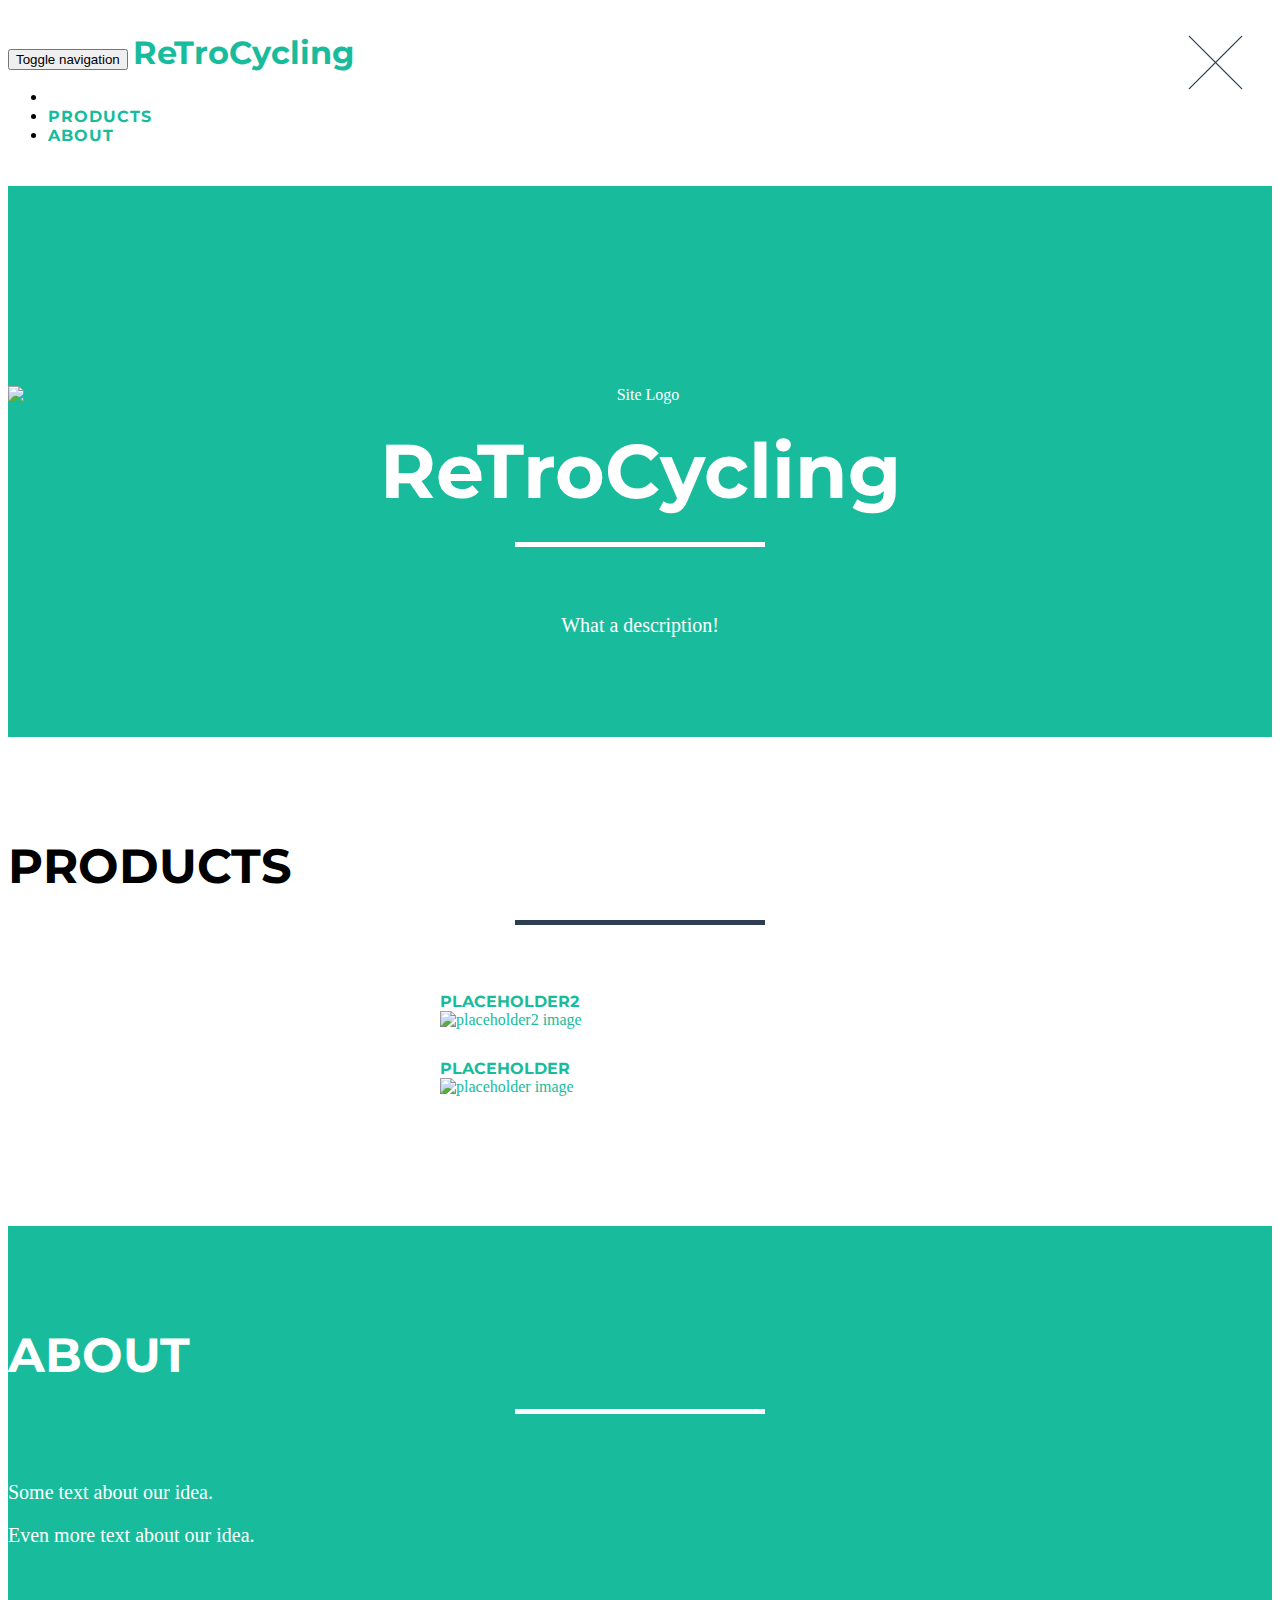
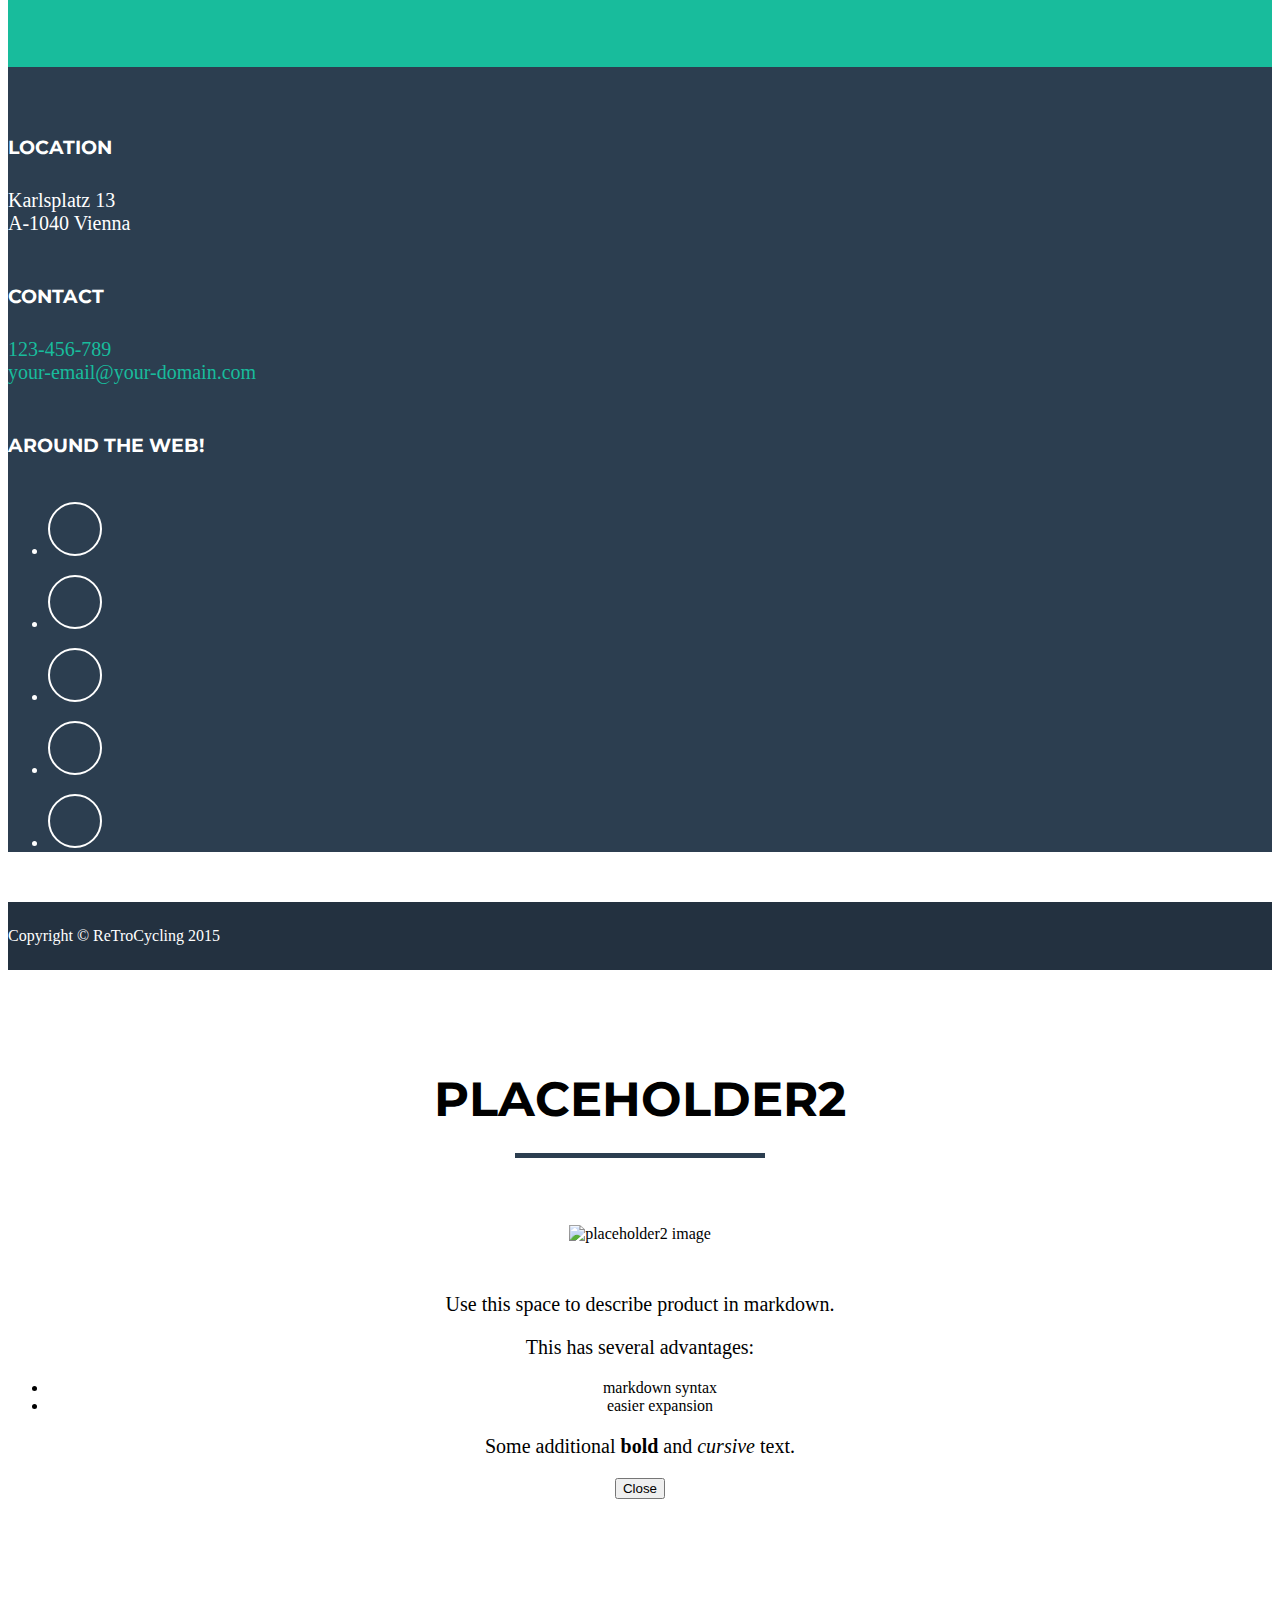
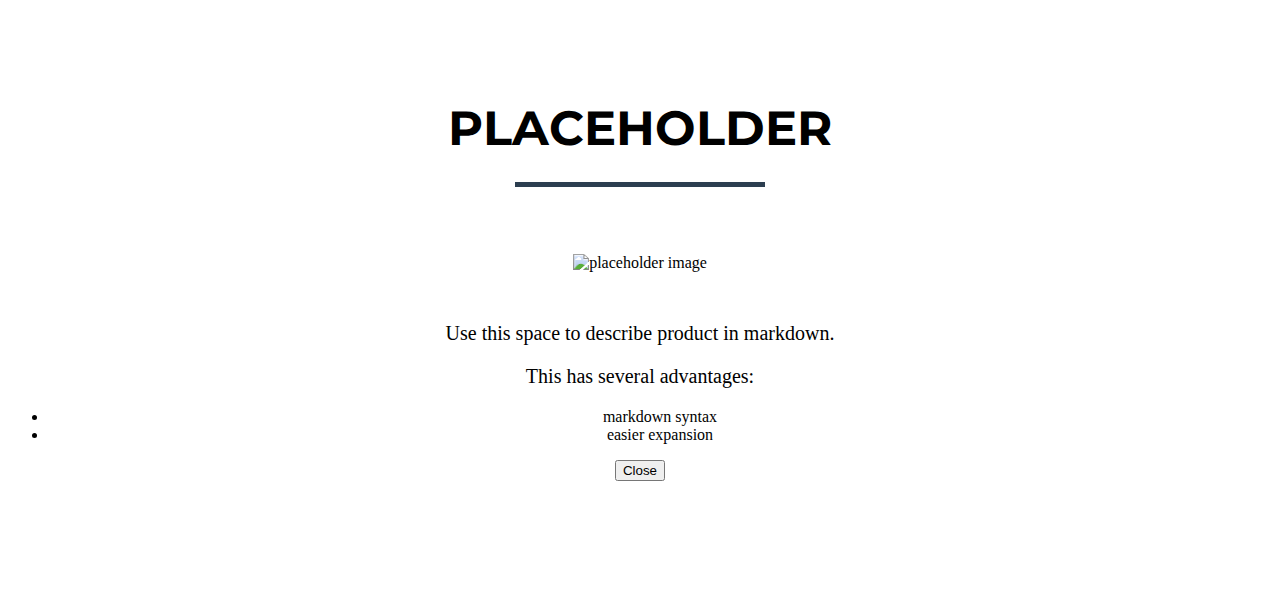
==== index.html @ ba1561d1 "Update gh-pages for b00e430" ====
<!DOCTYPE html>
<html lang="en">
  <!-- Based on startbootstrap freelancer theme -->
  <head>
    <meta charset="utf-8">
    <meta http-equiv="X-UA-Compatible" content="IE=edge">
    <meta name="viewport" content="width=device-width, initial-scale=1">
    <meta name="description" content="What a description!">
    <meta name="author" content="Lukas Winkler">

    <title>ReTroCycling</title>

    <!-- Bootstrap Core CSS - Uses Bootswatch Flatly Theme: http://bootswatch.com/flatly/ -->
    <link href="css/bootstrap.min.css" rel="stylesheet">

    <!-- Custom CSS -->
    <link href="css/retrocycling.css" rel="stylesheet">

    <!-- Custom Fonts -->
    <link href="font-awesome/css/font-awesome.min.css" rel="stylesheet" type="text/css">
    <link href="http://fonts.googleapis.com/css?family=Montserrat:400,700" rel="stylesheet" type="text/css">
    <link href="http://fonts.googleapis.com/css?family=Lato:400,700,400italic,700italic" rel="stylesheet" type="text/css">
    <!-- HTML5 Shim and Respond.js IE8 support of HTML5 elements and media queries -->
    <!-- WARNING: Respond.js doesn't work if you view the page via file:// -->
    <!--[if lt IE 9]>
        <script src="https://oss.maxcdn.com/libs/html5shiv/3.7.0/html5shiv.js"></script>
        <script src="https://oss.maxcdn.com/libs/respond.js/1.4.2/respond.min.js"></script>
    <![endif]-->
  </head>
  <body id="page-top" class="index">
    <!-- Navigation -->
    <nav class="navbar navbar-default navbar-fixed-top">
        <div class="container">
            <!-- Brand and toggle get grouped for better mobile display -->
            <div class="navbar-header page-scroll">
                <button type="button" class="navbar-toggle" data-toggle="collapse" data-target="#bs-example-navbar-collapse-1">
                    <span class="sr-only">Toggle navigation</span>
                    <span class="icon-bar"></span>
                    <span class="icon-bar"></span>
                    <span class="icon-bar"></span>
                </button>
                <a class="navbar-brand no-text-tf" href="#page-top">ReTroCycling</a>
            </div>

            <!-- Collect the nav links, forms, and other content for toggling -->
            <div class="collapse navbar-collapse" id="bs-example-navbar-collapse-1">
                <ul class="nav navbar-nav navbar-right">
                    <li class="hidden">
                        <a href="#page-top"></a>
                    </li>
                    <li class="page-scroll">
                        <a href="#products">Products</a>
                    </li>
                    <li class="page-scroll">
                        <a href="#about">About</a>
                    </li>
                    <!-- TODO Team section -->
                    <!--
                    <li class="page-scroll">
                        <a href="#contact">Contact</a>
                    </li>
                    -->
                </ul>
            </div>
            <!-- /.navbar-collapse -->
        </div>
        <!-- /.container-fluid -->
    </nav>

    <!-- Header -->
    <header>
        <div class="container">
            <div class="row">
                <div class="col-lg-12">
                    <img class="img-responsive" src="img/profile.png" alt="Site Logo">
                    <div class="intro-text">
                        <span class="name">ReTroCycling</span>
                        <hr class="star-light">
                        <span class="description">What a description!</span>
                    </div>
                </div>
            </div>
        </div>
    </header>

    <!-- Product Grid Section -->
    <section id="products">
        <div class="container">
            <div class="row">
                <div class="col-lg-12 text-center">
                    <h2>Products</h2>
                    <hr class="star-primary">
                </div>
            </div>
            <div class="row">
                
                <div class="col-sm-4 products-item">
                    <a href="#productModalplaceholder2" class="products-link" data-toggle="modal">
                        <div class="caption">
                            <div class="caption-content">
                                <i class="fa fa-search-plus fa-3x"></i>
                            </div>
                        </div>
                        <h4 class="text-center">placeholder2</h4>
                        <img src="img/products/cake.png" class="img-responsive" alt="placeholder2 image">
                    </a>
                </div>
                
                <div class="col-sm-4 products-item">
                    <a href="#productModalplaceholder" class="products-link" data-toggle="modal">
                        <div class="caption">
                            <div class="caption-content">
                                <i class="fa fa-search-plus fa-3x"></i>
                            </div>
                        </div>
                        <h4 class="text-center">placeholder</h4>
                        <img src="img/products/game.png" class="img-responsive" alt="placeholder image">
                    </a>
                </div>
                
            </div>
        </div>
    </section>

    <!-- About Section -->
    <section class="success" id="about">
        <div class="container">
            <div class="row">
                <div class="col-lg-12 text-center">
                    <h2>About</h2>
                    <hr class="star-light">
                </div>
            </div>
            <div class="row">
                <div class="col-lg-4 col-lg-offset-2">
                    <p>Some text about our idea.</p>
                </div>
                <div class="col-lg-4">
                    <p>Even more text about our idea.</p>
                </div>
            </div>
        </div>
    </section>

    <!-- TODO Team Section -->

    <!-- Footer -->
    <footer class="text-center">
        <div class="footer-above">
            <div class="container">
                <div class="row">
                    <div class="footer-col col-md-4">
                        <h3>Location</h3>
                        <p>Karlsplatz 13<br>A-1040 Vienna</p>
                    </div>
                    <div class="footer-col col-md-4">
                        <h3>Contact</h3>
                        <p>
                            <a href="tel:123456789"><i class="fa fa-fw fa-phone"></i>123-456-789</a><br>
                            <a href="mailto:your-email@your-domain.com"><i class="fa fa-fw fa-envelope"></i>your-email@your-domain.com</a>
                        </p>
                    </div>
                    <div class="footer-col col-md-4">
                        <h3>Around the Web!</h3>
                        <ul class="list-inline">
                            
                            <li>
                                    <a href="#" class="btn-social btn-outline"><i class="fa fa-fw fa-facebook"></i></a>
                            </li>
                            <li>
                                    <a href="#" class="btn-social btn-outline"><i class="fa fa-fw fa-google-plus"></i></a>
                            </li>
                            <li>
                                    <a href="#" class="btn-social btn-outline"><i class="fa fa-fw fa-twitter"></i></a>
                            </li>
                            <li>
                                    <a href="#" class="btn-social btn-outline"><i class="fa fa-fw fa-linkedin"></i></a>
                            </li>
                            <li>
                                    <a href="#" class="btn-social btn-outline"><i class="fa fa-fw fa-dribbble"></i></a>
                            </li>
                            
                        </ul>
                    </div>
                </div>
            </div>
        </div>
        <div class="footer-below">
            <div class="container">
                <div class="row">
                    <div class="col-lg-12">
                        Copyright &copy; ReTroCycling 2015
                    </div>
                </div>
            </div>
        </div>
    </footer>

    <!-- Scroll to Top Button (Only visible on small and extra-small screen sizes) -->
    <div class="scroll-top page-scroll visible-xs visible-sm">
        <a class="btn btn-primary" href="#page-top">
            <i class="fa fa-chevron-up"></i>
        </a>
    </div>

    <!-- Products Modals -->
    
    <div class="products-modal modal fade" id="productModalplaceholder2" tabindex="-1" role="dialog" aria-hidden="true">
        <div class="modal-content">
            <div class="close-modal" data-dismiss="modal">
                <div class="lr">
                    <div class="rl">
                    </div>
                </div>
            </div>
            <div class="container">
                <div class="row">
                    <div class="col-lg-8 col-lg-offset-2">
                        <div class="modal-body">
                            <h2>placeholder2</h2>
                            <hr class="star-primary">
                            <img src="img/products/cake.png" class="img-responsive img-centered" alt="placeholder2 image">
                            <p>Use this space to describe product in markdown.</p>

<p>This has several advantages:</p>

<ul>
<li>markdown syntax</li>
<li>easier expansion</li>
</ul>

<p>Some additional <strong>bold</strong> and <em>cursive</em> text.</p>

                            <button type="button" class="btn btn-default" data-dismiss="modal"><i class="fa fa-times"></i> Close</button>
                        </div>
                    </div>
                </div>
            </div>
        </div>
    </div>
    
    <div class="products-modal modal fade" id="productModalplaceholder" tabindex="-1" role="dialog" aria-hidden="true">
        <div class="modal-content">
            <div class="close-modal" data-dismiss="modal">
                <div class="lr">
                    <div class="rl">
                    </div>
                </div>
            </div>
            <div class="container">
                <div class="row">
                    <div class="col-lg-8 col-lg-offset-2">
                        <div class="modal-body">
                            <h2>placeholder</h2>
                            <hr class="star-primary">
                            <img src="img/products/game.png" class="img-responsive img-centered" alt="placeholder image">
                            <p>Use this space to describe product in markdown.</p>

<p>This has several advantages:</p>

<ul>
<li>markdown syntax</li>
<li>easier expansion</li>
</ul>

                            <button type="button" class="btn btn-default" data-dismiss="modal"><i class="fa fa-times"></i> Close</button>
                        </div>
                    </div>
                </div>
            </div>
        </div>
    </div>
    

    <!-- jQuery -->
    <script src="js/jquery.js"></script>

    <!-- Bootstrap Core JavaScript -->
    <script src="js/bootstrap.min.js"></script>

    <!-- Plugin JavaScript -->
    <script src="http://cdnjs.cloudflare.com/ajax/libs/jquery-easing/1.3/jquery.easing.min.js"></script>

    <!-- Custom Theme JavaScript -->
    <script src="js/retrocycling.js"></script>
  </body>
</html>
---- css/retrocycling.css ----
body {
    overflow-x: hidden;
}

p {
    font-size: 20px;
}

p.small {
    font-size: 16px;
}

a,
a:hover,
a:focus,
a:active,
a.active {
    outline: 0;
    color: #18bc9c;
    text-decoration: none;
}

h1,
h2,
h3,
h4,
h5,
h6 {
    text-transform: uppercase;
    font-family: Montserrat,"Helvetica Neue",Helvetica,Arial,sans-serif;
    font-weight: 700;
}

hr.star-light,
hr.star-primary {
    margin: 25px auto 30px;
    padding: 0;
    max-width: 250px;
    border: 0;
    border-top: solid 5px;
    text-align: center;
}

hr.star-light:after,
hr.star-primary:after {
    content: "\f005";
    display: inline-block;
    position: relative;
    top: -.8em;
    padding: 0 .25em;
    font-family: FontAwesome;
    font-size: 2em;
}

hr.star-light {
    border-color: #fff;
}

hr.star-light:after {
    color: #fff;
    background-color: #18bc9c;
}

hr.star-primary {
    border-color: #2c3e50;
}

hr.star-primary:after {
    color: #2c3e50;
    background-color: #fff;
}

.img-centered {
    margin: 0 auto;
}

header {
    text-align: center;
    color: #fff;
    background: #18bc9c;
}

header .container {
    padding-top: 100px;
    padding-bottom: 50px;
}

header img {
    display: block;
    margin: 0 auto 20px;
}

header .intro-text .name {
    display: block;
    font-family: Montserrat,"Helvetica Neue",Helvetica,Arial,sans-serif;
    font-size: 2em;
    font-weight: 700;
}

header .intro-text .description {
    font-size: 1.25em;
    font-weight: 300;
}

@media(min-width:768px) {
    header .container {
        padding-top: 200px;
        padding-bottom: 100px;
    }

    header .intro-text .name {
        font-size: 4.75em;
    }

    header .intro-text .skills {
        font-size: 1.75em;
    }
}

@media(min-width:768px) {
    .navbar-fixed-top {
        padding: 25px 0;
        -webkit-transition: padding .3s;
        -moz-transition: padding .3s;
        transition: padding .3s;
    }

    .navbar-fixed-top .navbar-brand {
        font-size: 2em;
        -webkit-transition: all .3s;
        -moz-transition: all .3s;
        transition: all .3s;
    }

    .navbar-fixed-top.navbar-shrink {
        padding: 10px 0;
    }

    .navbar-fixed-top.navbar-shrink .navbar-brand {
        font-size: 1.5em;
    }
}

.navbar {
    text-transform: uppercase;
    font-family: Montserrat,"Helvetica Neue",Helvetica,Arial,sans-serif;
    font-weight: 700;
}

.navbar a:focus {
    outline: 0;
}

.navbar .navbar-nav {
    letter-spacing: 1px;
}

.navbar .navbar-nav li a:focus {
    outline: 0;
}

.navbar-default,
.navbar-inverse {
    border: 0;
}

section {
    padding: 100px 0;
}

section h2 {
    margin: 0;
    font-size: 3em;
}

section.success {
    color: #fff;
    background: #18bc9c;
}

section.success a,
section.success a:hover,
section.success a:focus,
section.success a:active,
section.success a.active {
    outline: 0;
    color: #2c3e50;
}

@media(max-width:767px) {
    section {
        padding: 75px 0;
    }

    section.first {
        padding-top: 75px;
    }
}

#products .products-item {
    right: 0;
    margin: 0 0 15px;
}

#products .products-item .products-link {
    display: block;
    position: relative;
    margin: 0 auto;
    max-width: 400px;
}

#products .products-item .products-link .caption {
    position: absolute;
    width: 100%;
    height: 100%;
    opacity: 0;
    -webkit-transition: all ease .5s;
    -moz-transition: all ease .5s;
    transition: all ease .5s;
}

#products .products-item .products-link .caption:hover {
    opacity: 1;
}

#products .products-item .products-link .caption .caption-content {
    position: absolute;
    bottom: 2px;
    right: 2px;
    text-align: center;
    font-size: 15px;
    color: black;
}

#products .products-item .products-link .caption .caption-content i {
    margin-top: -12px;
}

#products .products-item .products-link h3,
#products .products-item .products-link h4 {
    margin: 0;
}

#products * {
    z-index: 2;
}

@media(min-width:767px) {
    #products .products-item {
        margin: 0 0 30px;
    }
}

.btn-outline {
    margin-top: 15px;
    border: solid 2px #fff;
    font-size: 20px;
    color: #fff;
    background: 0 0;
    transition: all .3s ease-in-out;
}

.btn-outline:hover,
.btn-outline:focus,
.btn-outline:active,
.btn-outline.active {
    border: solid 2px #fff;
    color: #18bc9c;
    background: #fff;
}

.floating-label-form-group {
    position: relative;
    margin-bottom: 0;
    padding-bottom: .5em;
    border-bottom: 1px solid #eee;
}

.floating-label-form-group input,
.floating-label-form-group textarea {
    z-index: 1;
    position: relative;
    padding-right: 0;
    padding-left: 0;
    border: 0;
    border-radius: 0;
    font-size: 1.5em;
    background: 0 0;
    box-shadow: none!important;
    resize: none;
}

.floating-label-form-group label {
    display: block;
    z-index: 0;
    position: relative;
    top: 2em;
    margin: 0;
    font-size: .85em;
    line-height: 1.764705882em;
    vertical-align: middle;
    vertical-align: baseline;
    opacity: 0;
    -webkit-transition: top .3s ease,opacity .3s ease;
    -moz-transition: top .3s ease,opacity .3s ease;
    -ms-transition: top .3s ease,opacity .3s ease;
    transition: top .3s ease,opacity .3s ease;
}

.floating-label-form-group::not(:first-child) {
    padding-left: 14px;
    border-left: 1px solid #eee;
}

.floating-label-form-group-with-value label {
    top: 0;
    opacity: 1;
}

.floating-label-form-group-with-focus label {
    color: #18bc9c;
}

form .row:first-child .floating-label-form-group {
    border-top: 1px solid #eee;
}

footer {
    color: #fff;
}

footer h3 {
    margin-bottom: 30px;
}

footer .footer-above {
    padding-top: 50px;
    background-color: #2c3e50;
}

footer .footer-col {
    margin-bottom: 50px;
}

footer .footer-below {
    padding: 25px 0;
    background-color: #233140;
}

.btn-social {
    display: inline-block;
    width: 50px;
    height: 50px;
    border: 2px solid #fff;
    border-radius: 100%;
    text-align: center;
    font-size: 20px;
    line-height: 45px;
}

.btn:focus,
.btn:active,
.btn.active {
    outline: 0;
}

.scroll-top {
    z-index: 1049;
    position: fixed;
    right: 2%;
    bottom: 2%;
    width: 50px;
    height: 50px;
}

.scroll-top .btn {
    width: 50px;
    height: 50px;
    border-radius: 100%;
    font-size: 20px;
    line-height: 28px;
}

.scroll-top .btn:focus {
    outline: 0;
}

.products-modal .modal-content {
    padding: 100px 0;
    min-height: 100%;
    border: 0;
    border-radius: 0;
    text-align: center;
    background-clip: border-box;
    -webkit-box-shadow: none;
    box-shadow: none;
}

.products-modal .modal-content h2 {
    margin: 0;
    font-size: 3em;
}

.products-modal .modal-content img {
    margin-bottom: 30px;
}

.products-modal .modal-content .item-details {
    margin: 30px 0;
}

.products-modal .close-modal {
    position: absolute;
    top: 25px;
    right: 25px;
    width: 75px;
    height: 75px;
    background-color: transparent;
    cursor: pointer;
}

.products-modal .close-modal:hover {
    opacity: .3;
}

.products-modal .close-modal .lr {
    z-index: 1051;
    width: 1px;
    height: 75px;
    margin-left: 35px;
    background-color: #2c3e50;
    -webkit-transform: rotate(45deg);
    -ms-transform: rotate(45deg);
    transform: rotate(45deg);
}

.products-modal .close-modal .lr .rl {
    z-index: 1052;
    width: 1px;
    height: 75px;
    background-color: #2c3e50;
    -webkit-transform: rotate(90deg);
    -ms-transform: rotate(90deg);
    transform: rotate(90deg);
}

.products-modal .modal-backdrop {
    display: none;
    opacity: 0;
}

.no-text-tf {
    text-transform: none;
}
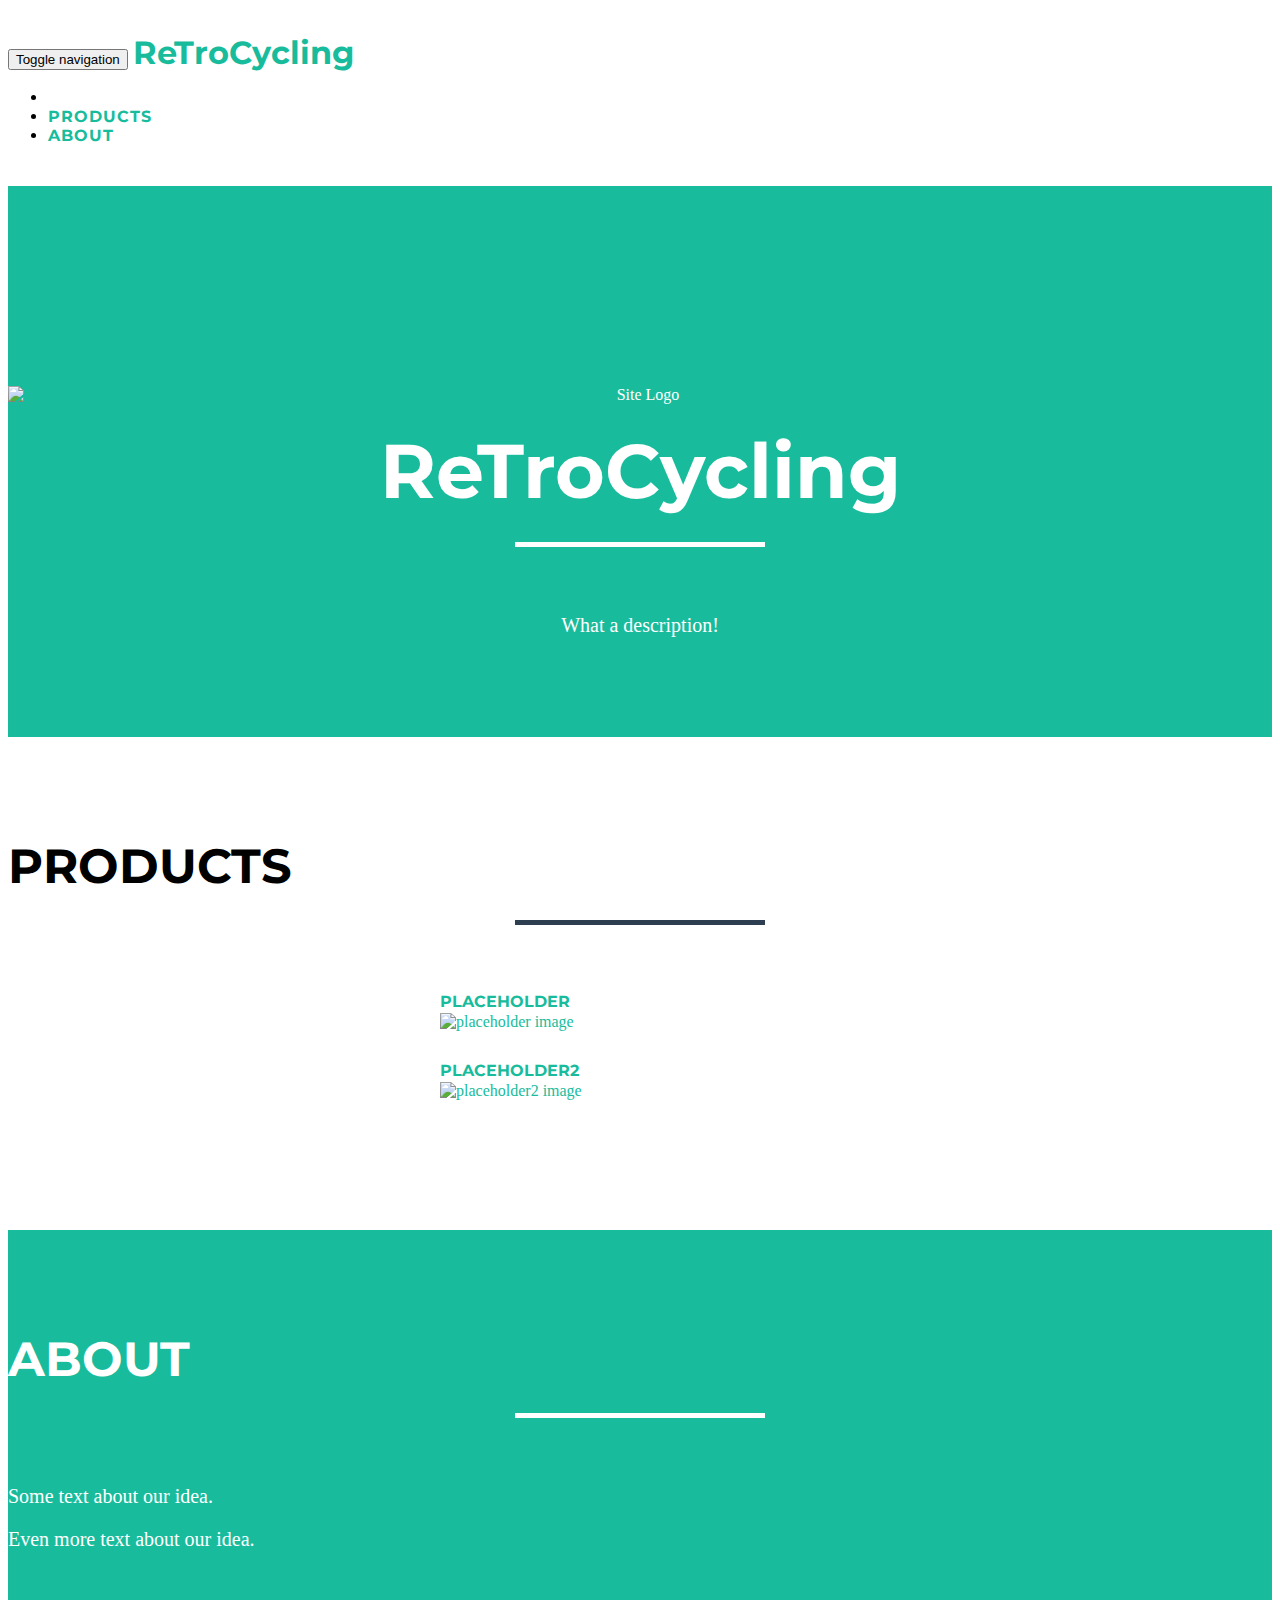
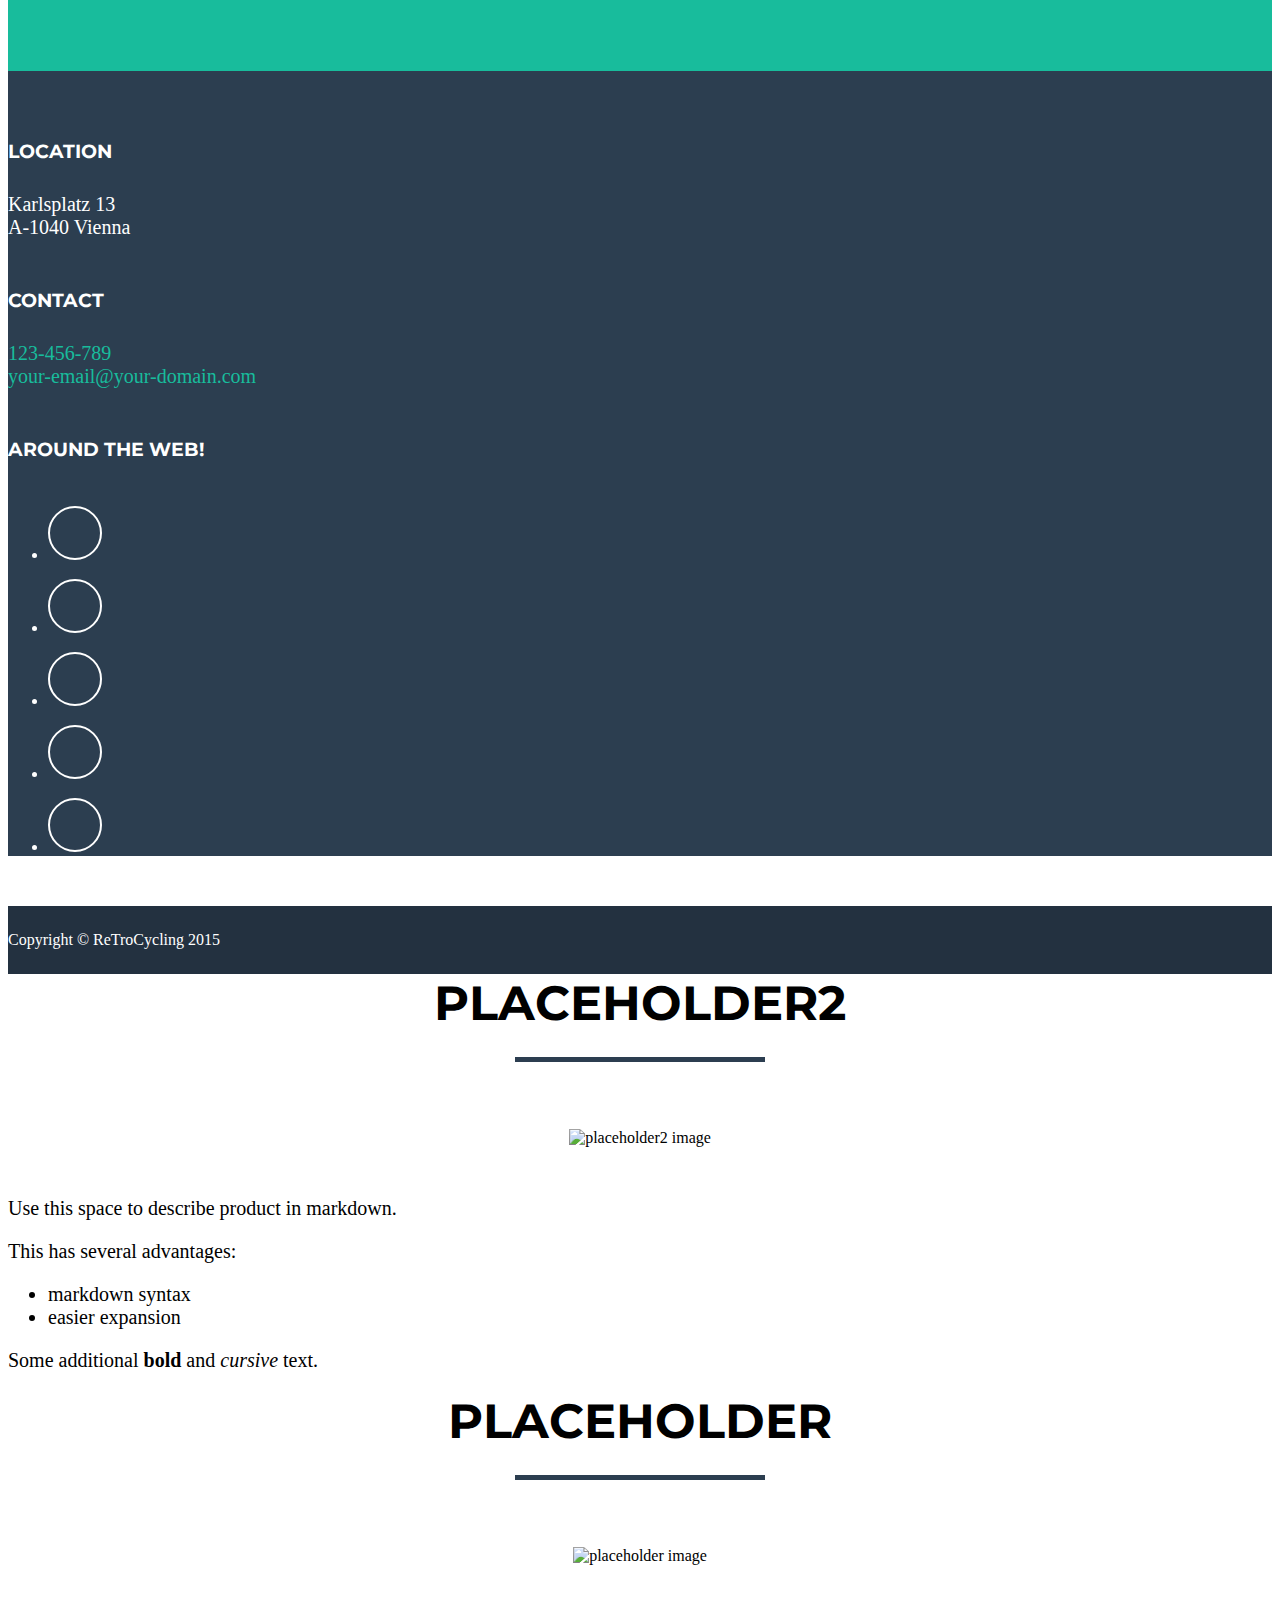
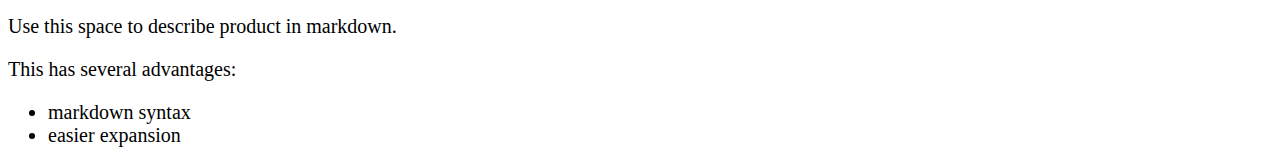
==== commit 887d87fa: "Update gh-pages for 62cbbbd-dirty" ====
--- a/index.html
+++ b/index.html
@@ -95,6 +95,18 @@
             <div class="row">
                 
                 <div class="col-sm-4 products-item">
+                    <a href="#productModalplaceholder" class="products-link" data-toggle="modal">
+                        <div class="caption">
+                            <div class="caption-content">
+                                <i class="fa fa-search-plus fa-3x"></i>
+                            </div>
+                        </div>
+                        <h4 class="text-center">placeholder</h4>
+                        <img src="img/products/game.png" class="img-responsive" alt="placeholder image">
+                    </a>
+                </div>
+                
+                <div class="col-sm-4 products-item">
                     <a href="#productModalplaceholder2" class="products-link" data-toggle="modal">
                         <div class="caption">
                             <div class="caption-content">
@@ -103,18 +115,6 @@
                         </div>
                         <h4 class="text-center">placeholder2</h4>
                         <img src="img/products/cake.png" class="img-responsive" alt="placeholder2 image">
-                    </a>
-                </div>
-                
-                <div class="col-sm-4 products-item">
-                    <a href="#productModalplaceholder" class="products-link" data-toggle="modal">
-                        <div class="caption">
-                            <div class="caption-content">
-                                <i class="fa fa-search-plus fa-3x"></i>
-                            </div>
-                        </div>
-                        <h4 class="text-center">placeholder</h4>
-                        <img src="img/products/game.png" class="img-responsive" alt="placeholder image">
                     </a>
                 </div>
                 
@@ -206,13 +206,7 @@
     <!-- Products Modals -->
     
     <div class="products-modal modal fade" id="productModalplaceholder2" tabindex="-1" role="dialog" aria-hidden="true">
-        <div class="modal-content">
-            <div class="close-modal" data-dismiss="modal">
-                <div class="lr">
-                    <div class="rl">
-                    </div>
-                </div>
-            </div>
+        <div data-dismiss="modal" class="modal-content">
             <div class="container">
                 <div class="row">
                     <div class="col-lg-8 col-lg-offset-2">
@@ -220,7 +214,8 @@
                             <h2>placeholder2</h2>
                             <hr class="star-primary">
                             <img src="img/products/cake.png" class="img-responsive img-centered" alt="placeholder2 image">
-                            <p>Use this space to describe product in markdown.</p>
+                            <div class="product-modal-description">
+                                <p>Use this space to describe product in markdown.</p>
 
 <p>This has several advantages:</p>
 
@@ -231,7 +226,7 @@
 
 <p>Some additional <strong>bold</strong> and <em>cursive</em> text.</p>
 
-                            <button type="button" class="btn btn-default" data-dismiss="modal"><i class="fa fa-times"></i> Close</button>
+                            </div>
                         </div>
                     </div>
                 </div>
@@ -240,13 +235,7 @@
     </div>
     
     <div class="products-modal modal fade" id="productModalplaceholder" tabindex="-1" role="dialog" aria-hidden="true">
-        <div class="modal-content">
-            <div class="close-modal" data-dismiss="modal">
-                <div class="lr">
-                    <div class="rl">
-                    </div>
-                </div>
-            </div>
+        <div data-dismiss="modal" class="modal-content">
             <div class="container">
                 <div class="row">
                     <div class="col-lg-8 col-lg-offset-2">
@@ -254,7 +243,8 @@
                             <h2>placeholder</h2>
                             <hr class="star-primary">
                             <img src="img/products/game.png" class="img-responsive img-centered" alt="placeholder image">
-                            <p>Use this space to describe product in markdown.</p>
+                            <div class="product-modal-description">
+                                <p>Use this space to describe product in markdown.</p>
 
 <p>This has several advantages:</p>
 
@@ -263,7 +253,7 @@
 <li>easier expansion</li>
 </ul>
 
-                            <button type="button" class="btn btn-default" data-dismiss="modal"><i class="fa fa-times"></i> Close</button>
+                            </div>
                         </div>
                     </div>
                 </div>
--- a/css/retrocycling.css
+++ b/css/retrocycling.css
@@ -214,6 +214,7 @@
     width: 100%;
     height: 100%;
     opacity: 0;
+    background: rgba(255, 255, 255, 0.4);
     -webkit-transition: all ease .5s;
     -moz-transition: all ease .5s;
     transition: all ease .5s;
@@ -238,7 +239,8 @@
 
 #products .products-item .products-link h3,
 #products .products-item .products-link h4 {
-    margin: 0;
+    margin-top: 0px;
+    margin-bottom: 2px;
 }
 
 #products * {
@@ -386,8 +388,9 @@
 }
 
 .products-modal .modal-content {
-    padding: 100px 0;
     min-height: 100%;
+    height: 100%;
+    min-width: 100%;
     border: 0;
     border-radius: 0;
     text-align: center;
@@ -405,43 +408,13 @@
     margin-bottom: 30px;
 }
 
+.products-modal .modal-content .product-modal-description {
+    font-size: 20px;
+    text-align: left;
+}
+
 .products-modal .modal-content .item-details {
     margin: 30px 0;
-}
-
-.products-modal .close-modal {
-    position: absolute;
-    top: 25px;
-    right: 25px;
-    width: 75px;
-    height: 75px;
-    background-color: transparent;
-    cursor: pointer;
-}
-
-.products-modal .close-modal:hover {
-    opacity: .3;
-}
-
-.products-modal .close-modal .lr {
-    z-index: 1051;
-    width: 1px;
-    height: 75px;
-    margin-left: 35px;
-    background-color: #2c3e50;
-    -webkit-transform: rotate(45deg);
-    -ms-transform: rotate(45deg);
-    transform: rotate(45deg);
-}
-
-.products-modal .close-modal .lr .rl {
-    z-index: 1052;
-    width: 1px;
-    height: 75px;
-    background-color: #2c3e50;
-    -webkit-transform: rotate(90deg);
-    -ms-transform: rotate(90deg);
-    transform: rotate(90deg);
 }
 
 .products-modal .modal-backdrop {
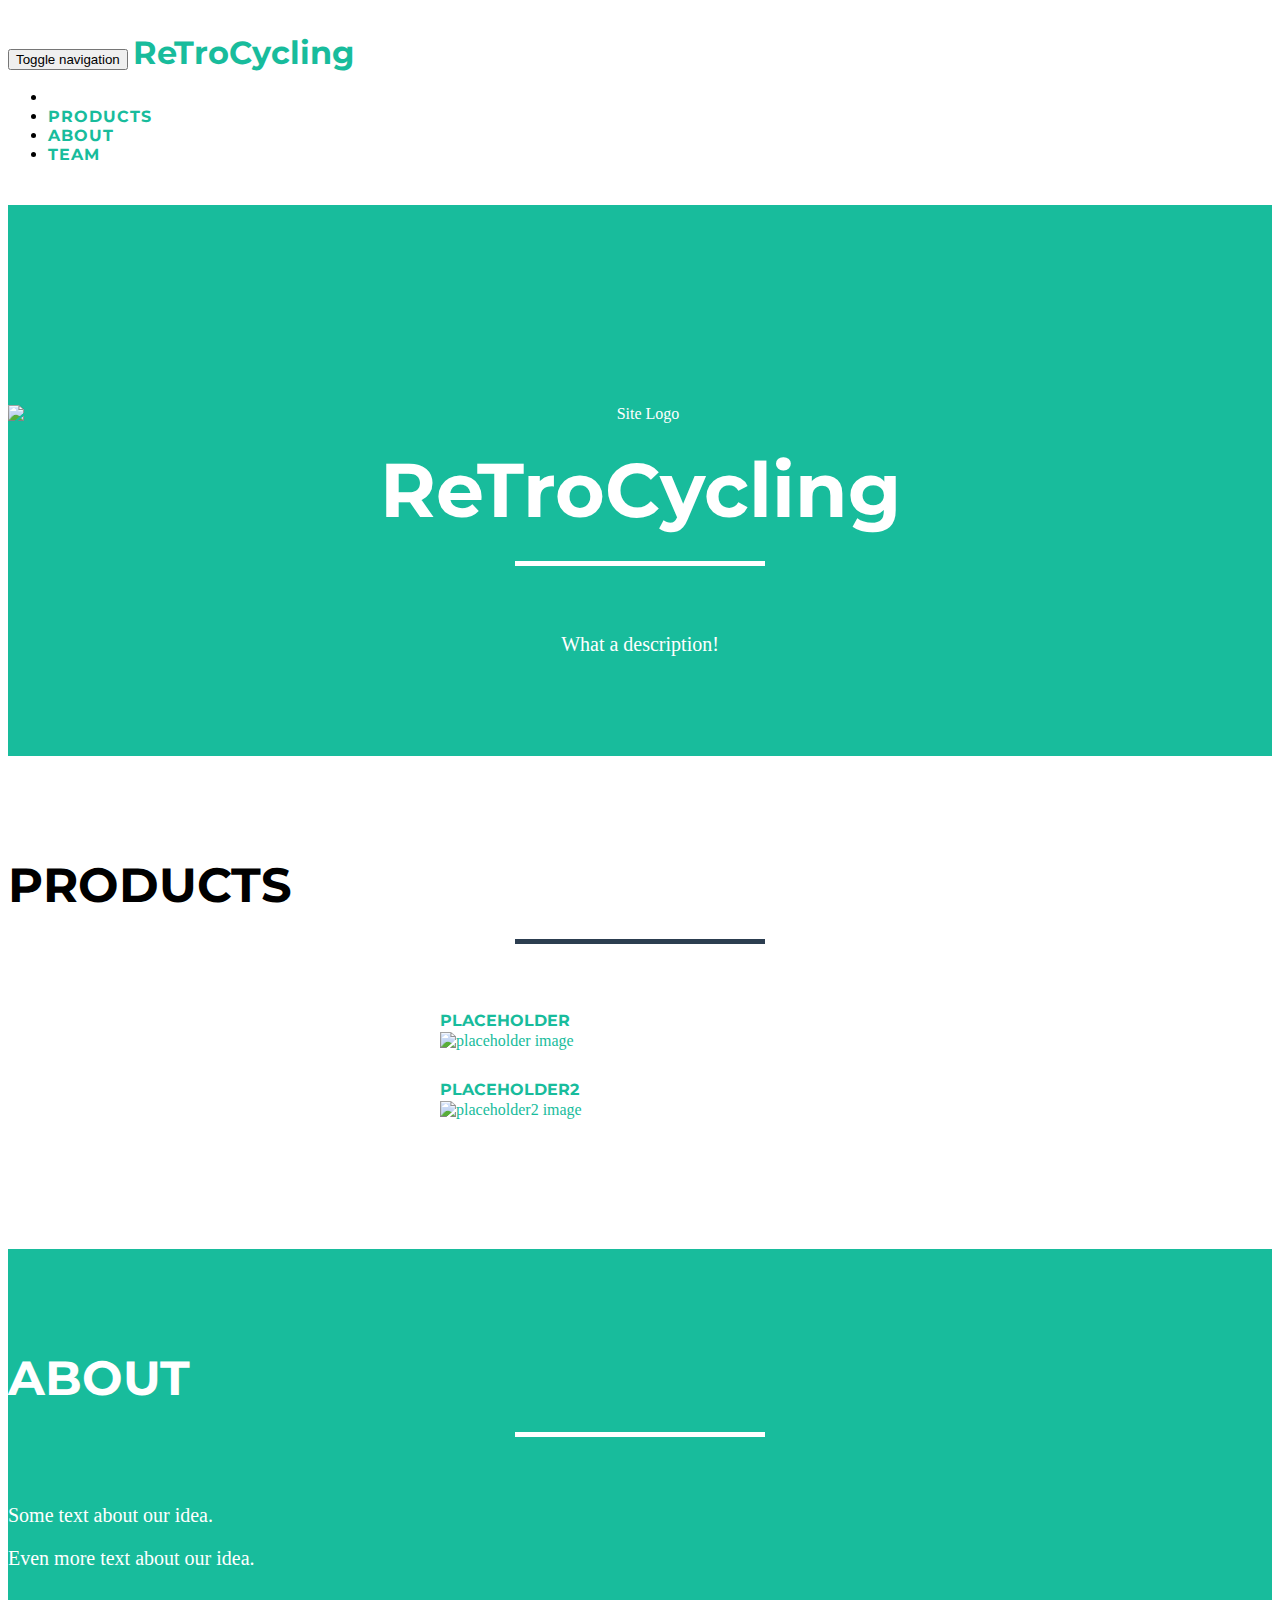
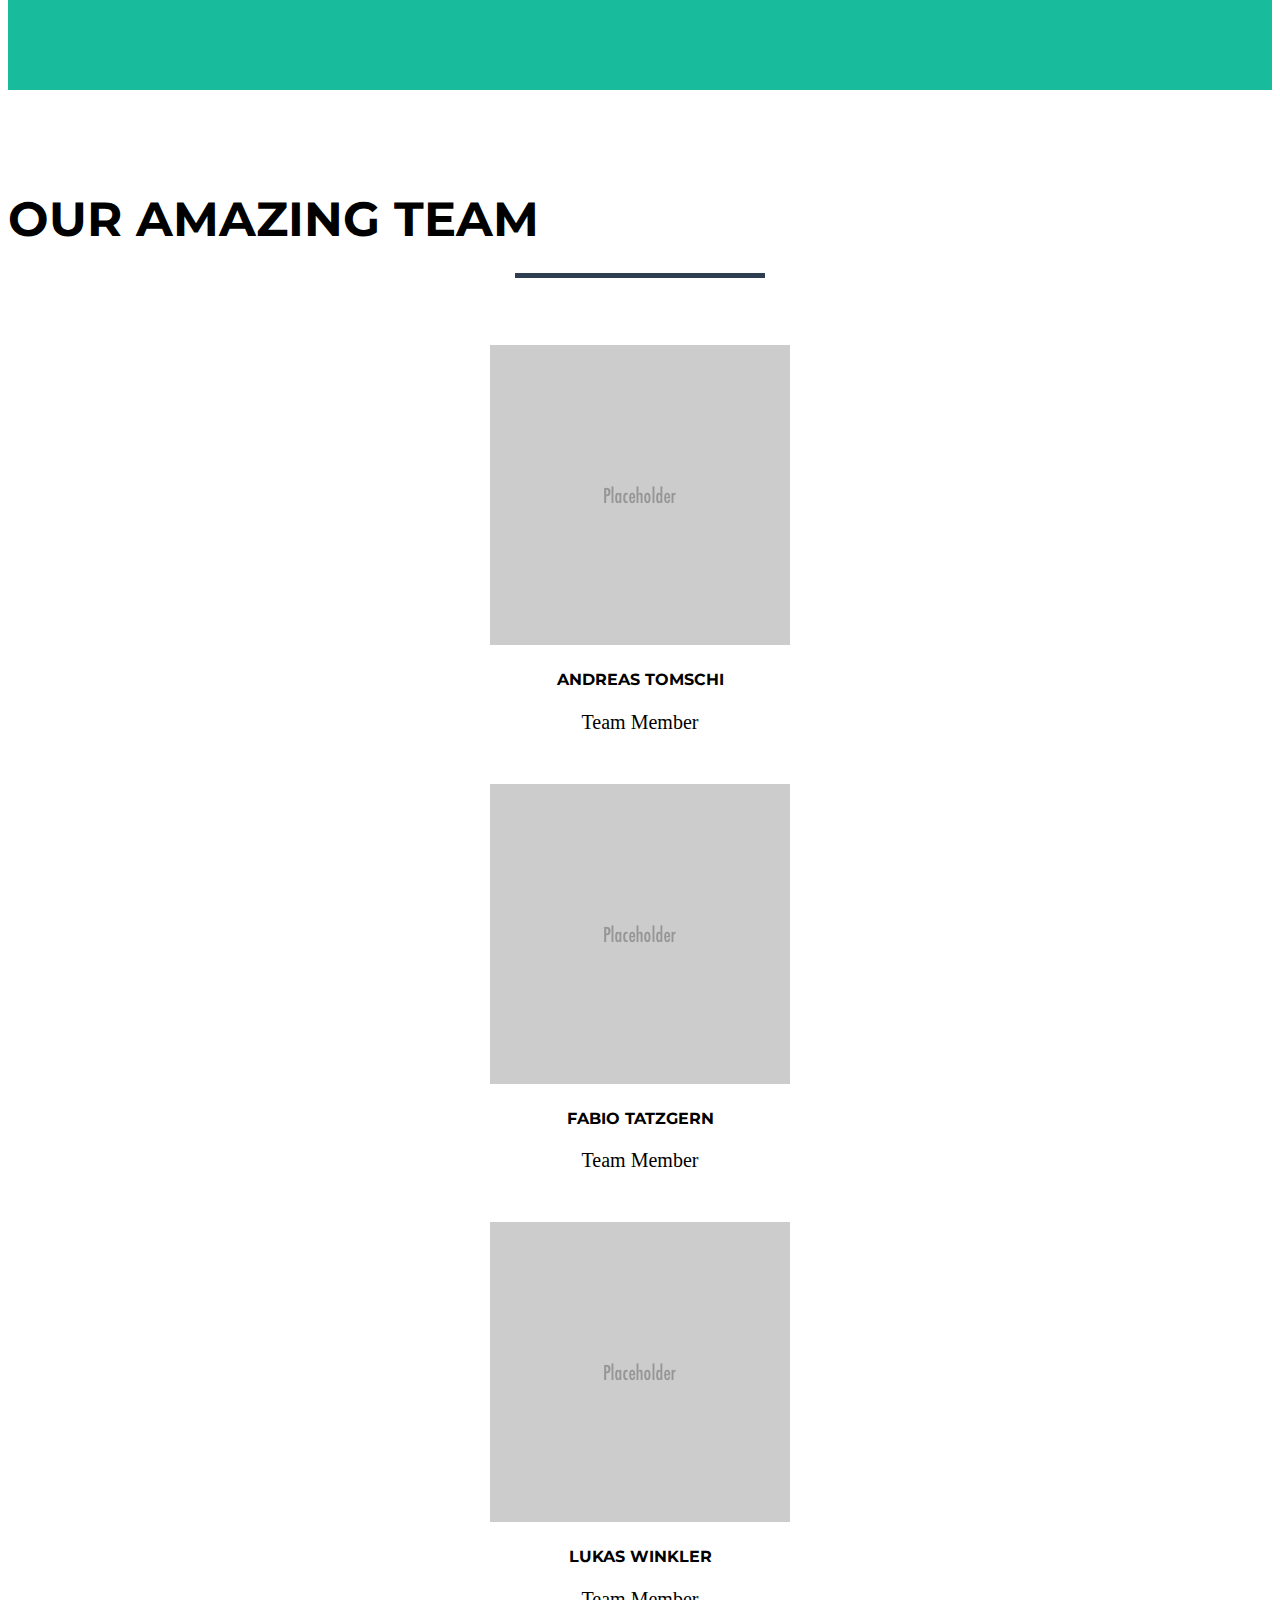
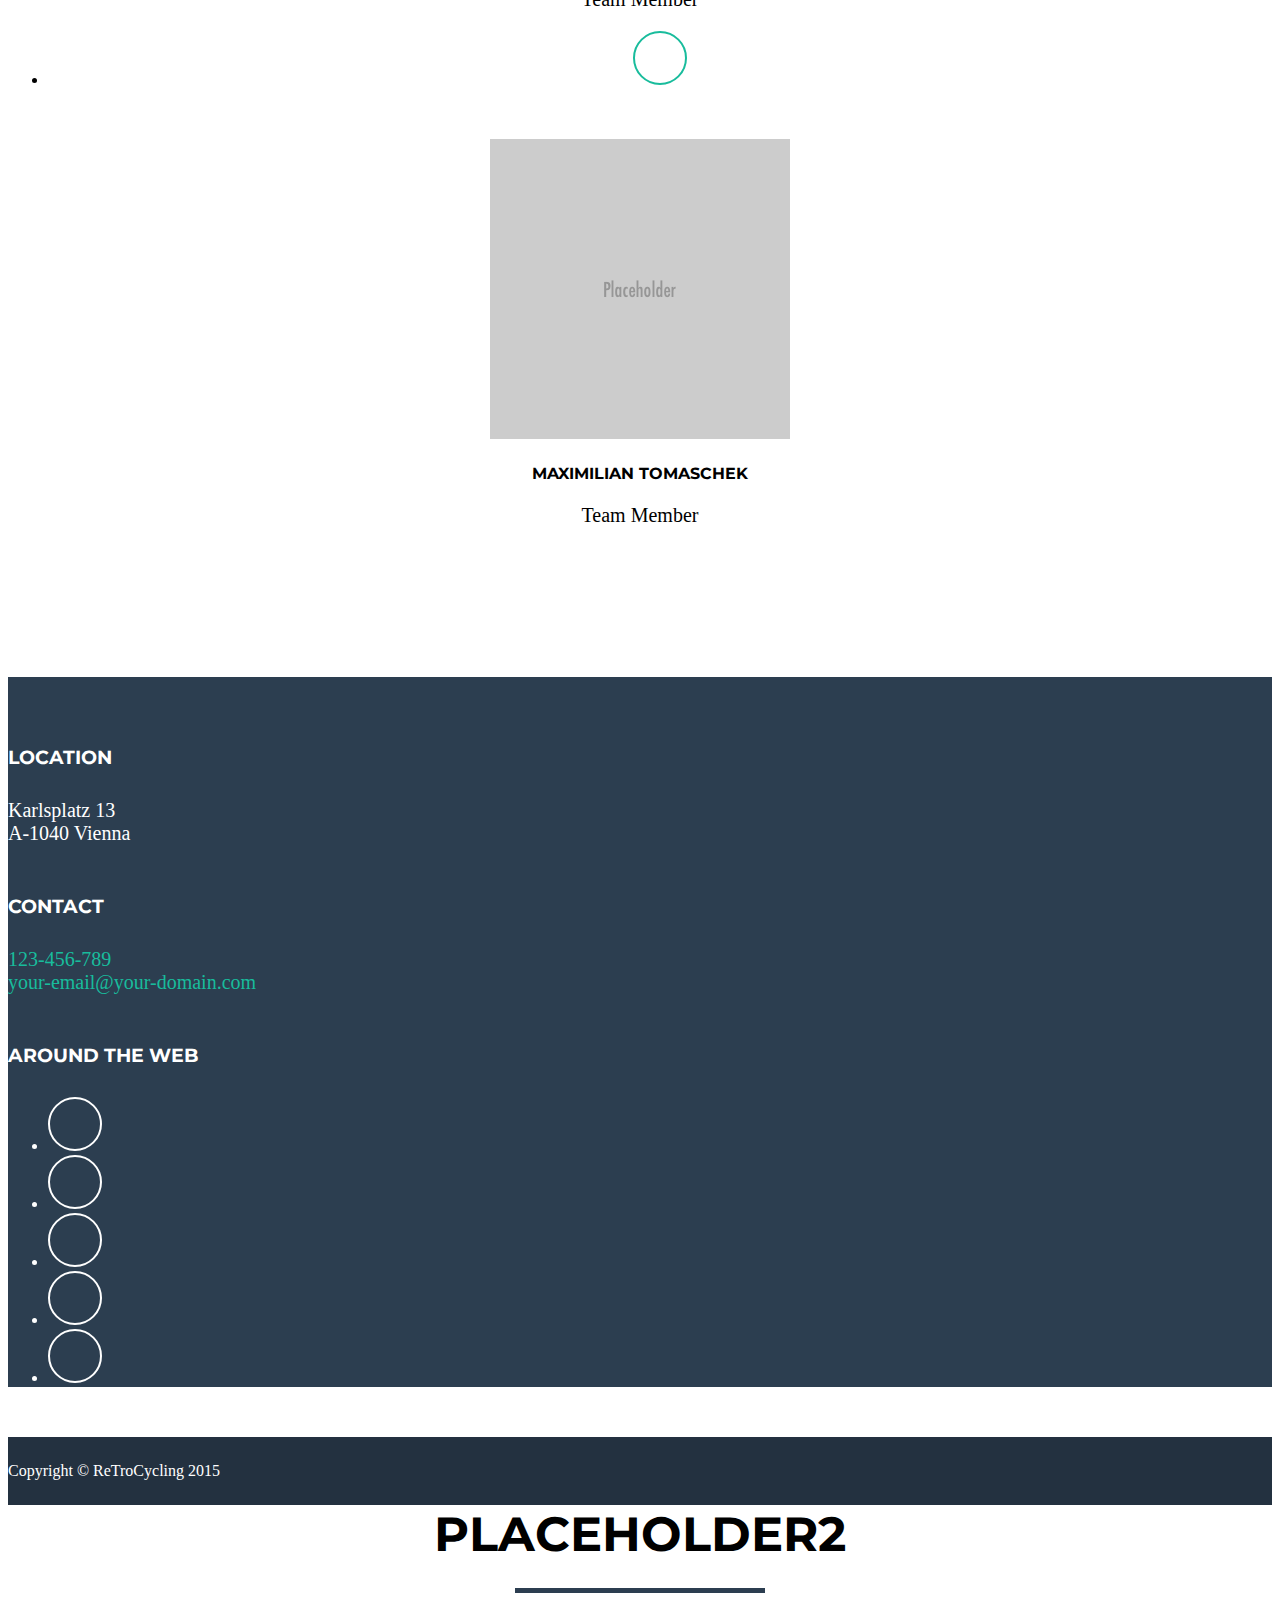
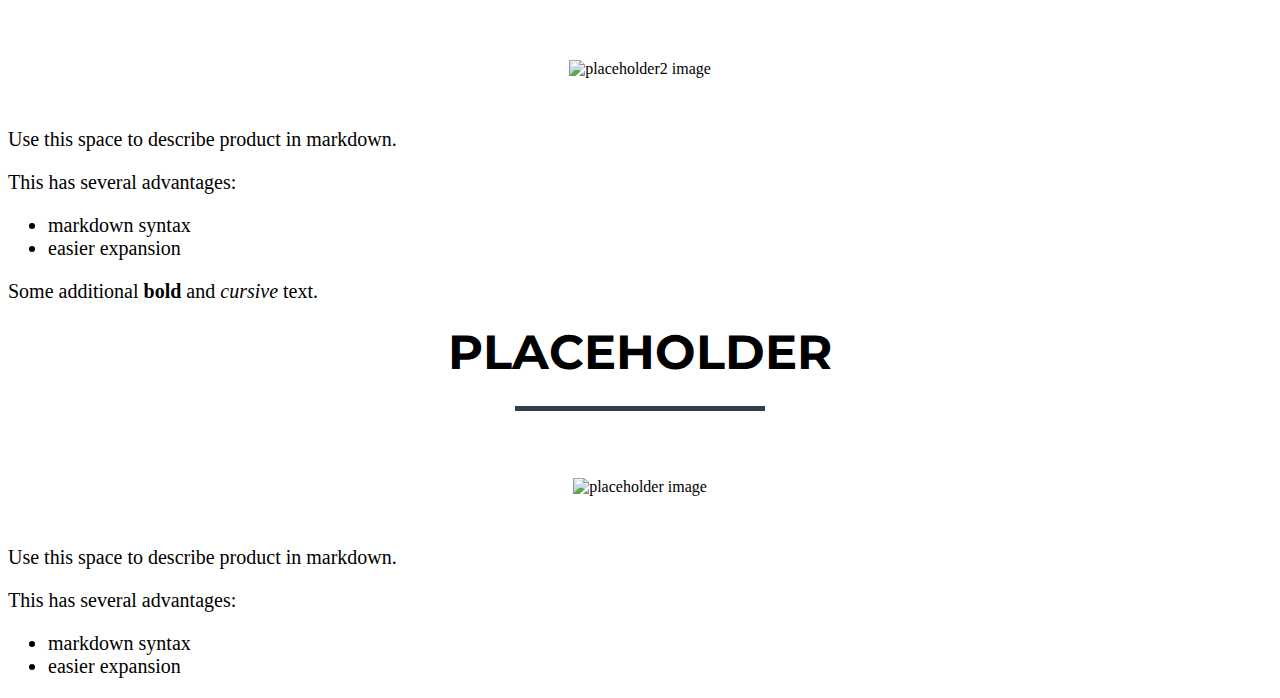
==== commit e1c777f9: "Update gh-pages for 9f8d4ea" ====
--- a/index.html
+++ b/index.html
@@ -54,7 +54,9 @@
                     <li class="page-scroll">
                         <a href="#about">About</a>
                     </li>
-                    <!-- TODO Team section -->
+                    <li class="page-scroll">
+                        <a href="#team">Team</a>
+                    </li>
                     <!--
                     <li class="page-scroll">
                         <a href="#contact">Contact</a>
@@ -142,7 +144,63 @@
         </div>
     </section>
 
-    <!-- TODO Team Section -->
+    <section id="team">
+        <div class="container">
+            <div class="row">
+                <div class="col-lg-12 text-center">
+                    <h2>Our amazing Team</h2>
+                    <hr class="star-primary">
+                </div>
+            </div>
+            <div class="row">
+                
+                <div class="col-sm-4">
+                    <div class="team-member">
+                        <img src="img/team/placeholder.png" class="img-responsive img-circle center-block" alt="Andreas Tomschi picture">
+                        <h4>Andreas Tomschi</H4>
+                        <p class="text-muted">Team Member</p>
+                        
+                    </div>
+                </div>
+                
+                <div class="col-sm-4">
+                    <div class="team-member">
+                        <img src="img/team/placeholder.png" class="img-responsive img-circle center-block" alt="Fabio Tatzgern picture">
+                        <h4>Fabio Tatzgern</H4>
+                        <p class="text-muted">Team Member</p>
+                        
+                    </div>
+                </div>
+                
+                <div class="col-sm-4">
+                    <div class="team-member">
+                        <img src="img/team/placeholder.png" class="img-responsive img-circle center-block" alt="Lukas Winkler picture">
+                        <h4>Lukas Winkler</H4>
+                        <p class="text-muted">Team Member</p>
+                        
+                        <ul class="list-inline social-buttons">
+                            
+                            <li>
+                                <a href="https://twitter.com/derwinlu" class="btn-social btn-outline"><i class="fa fa-fw fa-twitter"></i></a>
+                            </li>
+                            
+                       </ul>
+                       
+                    </div>
+                </div>
+                
+                <div class="col-sm-4">
+                    <div class="team-member">
+                        <img src="img/team/placeholder.png" class="img-responsive img-circle center-block" alt="Maximilian Tomaschek picture">
+                        <h4>Maximilian Tomaschek</H4>
+                        <p class="text-muted">Team Member</p>
+                        
+                    </div>
+                </div>
+                
+            </div>
+        </div>
+    </section>
 
     <!-- Footer -->
     <footer class="text-center">
@@ -161,7 +219,7 @@
                         </p>
                     </div>
                     <div class="footer-col col-md-4">
-                        <h3>Around the Web!</h3>
+                        <h3>Around the Web</h3>
                         <ul class="list-inline">
                             
                             <li>
@@ -205,7 +263,7 @@
 
     <!-- Products Modals -->
     
-    <div class="products-modal modal fade" id="productModalplaceholder2" tabindex="-1" role="dialog" aria-hidden="true">
+    <div class="products-modal modal modal-fullscreen force-fullscreen fade" id="productModalplaceholder2" tabindex="-1" role="dialog" aria-hidden="true">
         <div data-dismiss="modal" class="modal-content">
             <div class="container">
                 <div class="row">
@@ -234,7 +292,7 @@
         </div>
     </div>
     
-    <div class="products-modal modal fade" id="productModalplaceholder" tabindex="-1" role="dialog" aria-hidden="true">
+    <div class="products-modal modal modal-fullscreen force-fullscreen fade" id="productModalplaceholder" tabindex="-1" role="dialog" aria-hidden="true">
         <div data-dismiss="modal" class="modal-content">
             <div class="container">
                 <div class="row">
--- a/css/retrocycling.css
+++ b/css/retrocycling.css
@@ -178,6 +178,12 @@
     background: #18bc9c;
 }
 
+section.success {
+    color: #fff;
+    background: #18bc9c;
+}
+
+
 section.success a,
 section.success a:hover,
 section.success a:focus,
@@ -254,7 +260,6 @@
 }
 
 .btn-outline {
-    margin-top: 15px;
     border: solid 2px #fff;
     font-size: 20px;
     color: #fff;
@@ -266,9 +271,21 @@
 .btn-outline:focus,
 .btn-outline:active,
 .btn-outline.active {
-    border: solid 2px #fff;
     color: #18bc9c;
     background: #fff;
+}
+
+#team .btn-outline {
+    color: #18bc9c;
+    border: solid 2px #18bc9c;
+}
+
+#team .btn-outline:hover,
+#team .btn-outline:focus,
+#team .btn-outline:active,
+#team .btn-outline.active {
+    color: #fff;
+    background: #18bc9c;
 }
 
 .floating-label-form-group {
@@ -388,15 +405,9 @@
 }
 
 .products-modal .modal-content {
-    min-height: 100%;
-    height: 100%;
-    min-width: 100%;
     border: 0;
     border-radius: 0;
     text-align: center;
-    background-clip: border-box;
-    -webkit-box-shadow: none;
-    box-shadow: none;
 }
 
 .products-modal .modal-content h2 {
@@ -413,15 +424,11 @@
     text-align: left;
 }
 
-.products-modal .modal-content .item-details {
-    margin: 30px 0;
-}
-
-.products-modal .modal-backdrop {
-    display: none;
-    opacity: 0;
-}
-
 .no-text-tf {
     text-transform: none;
 }
+
+.team-member {
+    margin-bottom:50px;
+    text-align: center;
+}
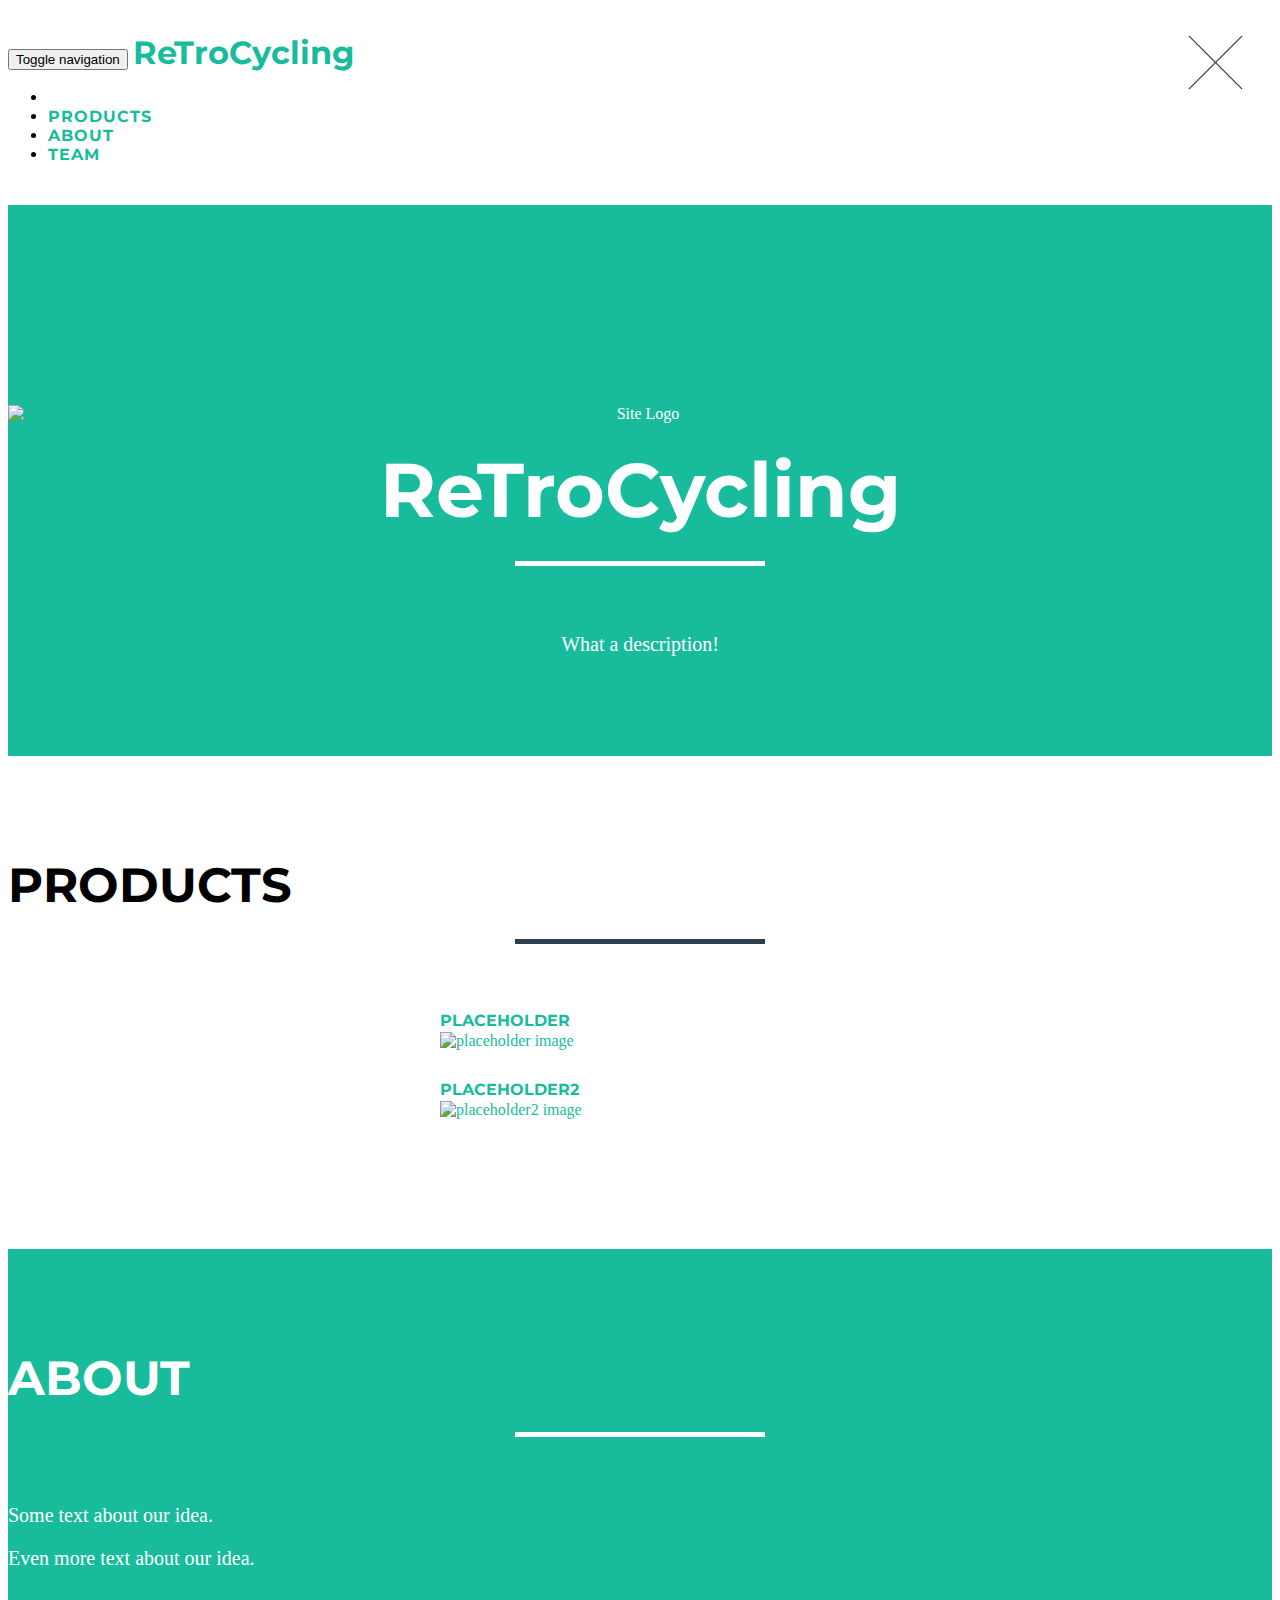
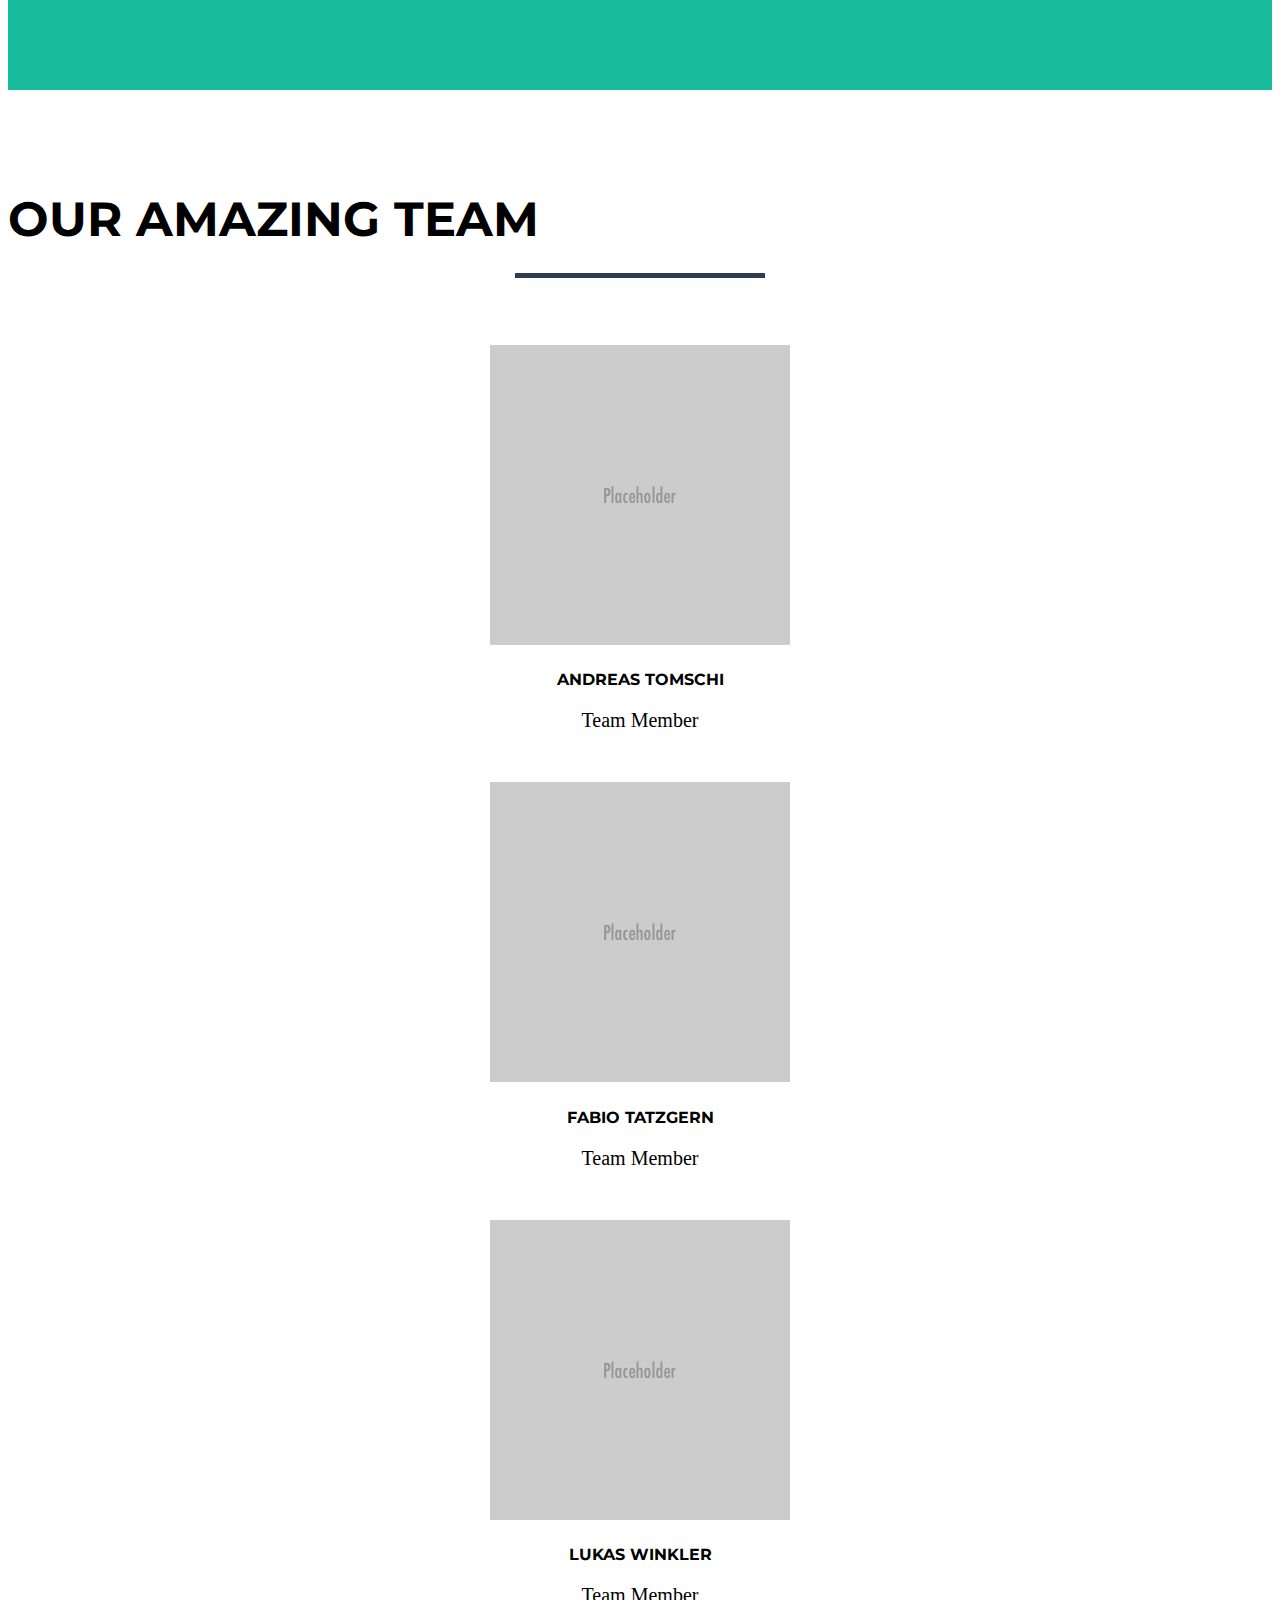
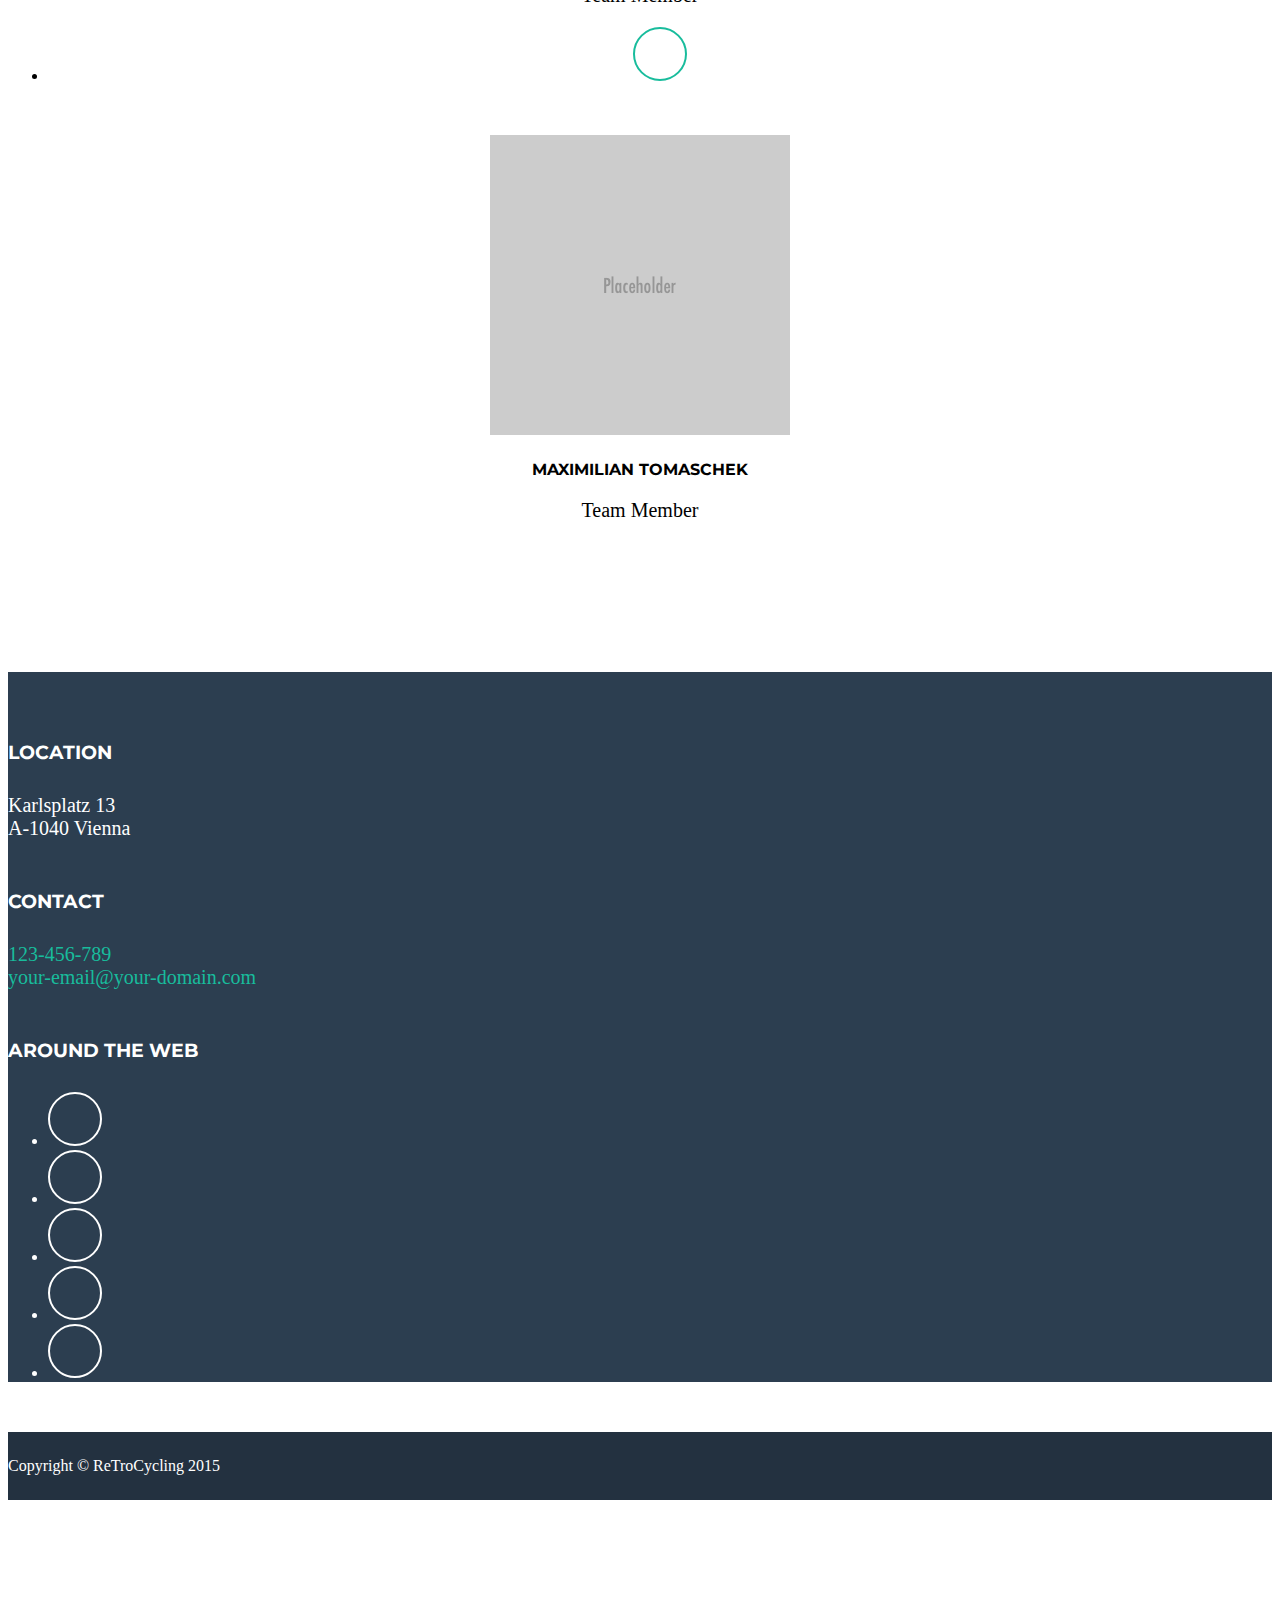
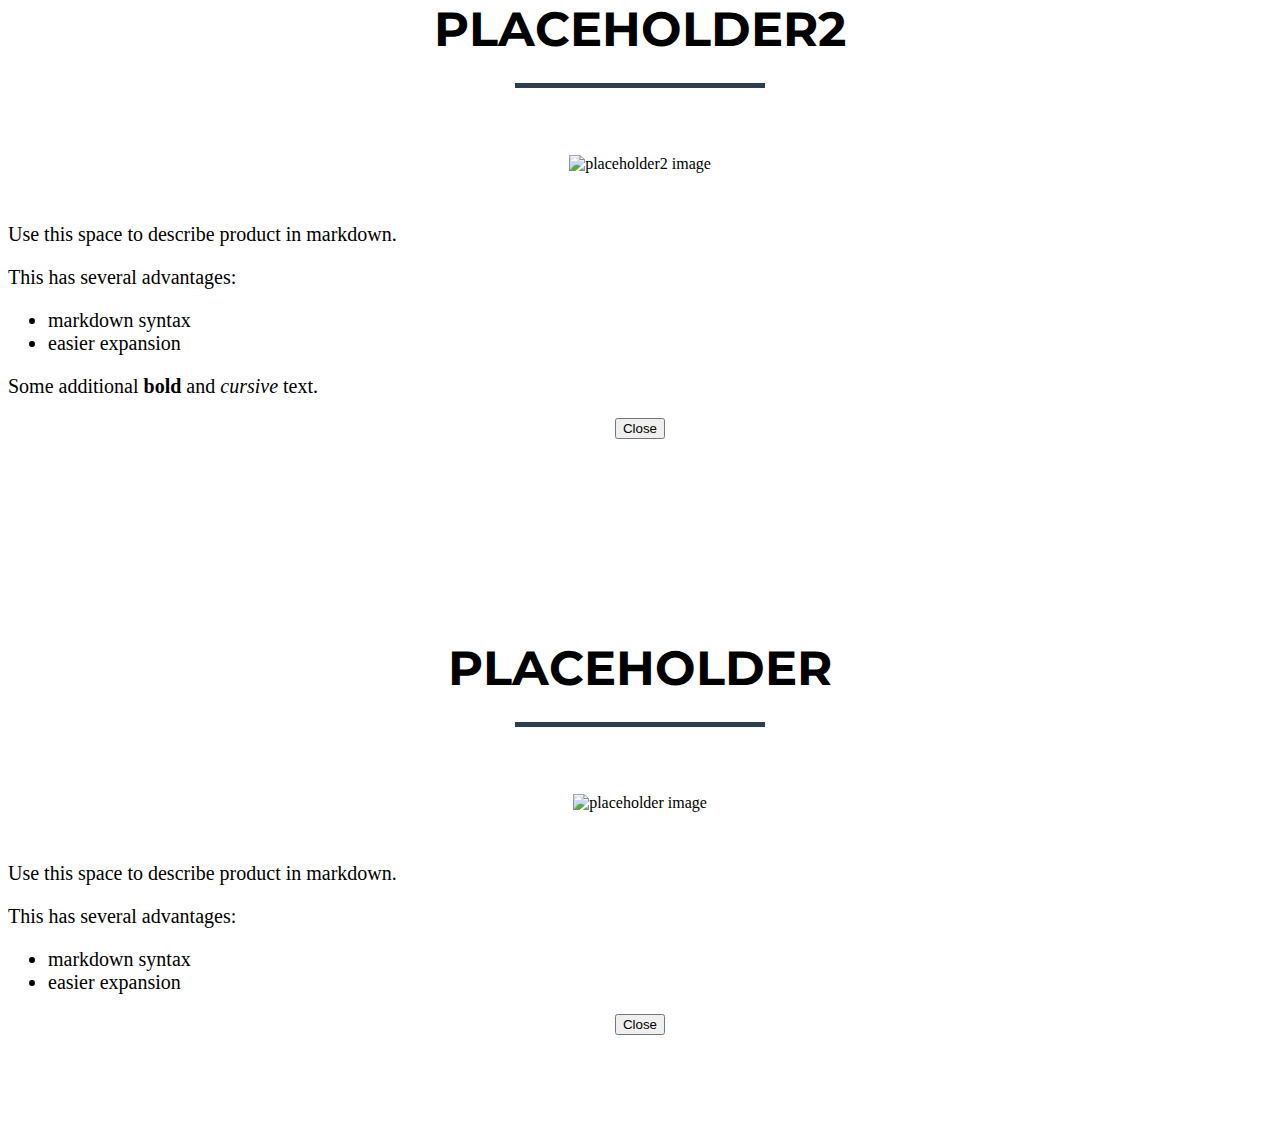
==== commit 4da9fcb0: "Update gh-pages for 0f8c63c" ====
--- a/index.html
+++ b/index.html
@@ -263,8 +263,14 @@
 
     <!-- Products Modals -->
     
-    <div class="products-modal modal modal-fullscreen force-fullscreen fade" id="productModalplaceholder2" tabindex="-1" role="dialog" aria-hidden="true">
-        <div data-dismiss="modal" class="modal-content">
+    <div class="products-modal modal fade" id="productModalplaceholder2" tabindex="-1" role="dialog" aria-hidden="true">
+        <div class="modal-content">
+            <div class="close-modal" data-dismiss="modal">
+                <div class="lr">
+                    <div class="rl">
+                    </div>
+                </div>
+            </div>
             <div class="container">
                 <div class="row">
                     <div class="col-lg-8 col-lg-offset-2">
@@ -285,6 +291,7 @@
 <p>Some additional <strong>bold</strong> and <em>cursive</em> text.</p>
 
                             </div>
+                            <button type="button" class="btn btn-default" data-dismiss="modal"><i class="fa fa-times"></i> Close</button>
                         </div>
                     </div>
                 </div>
@@ -292,8 +299,14 @@
         </div>
     </div>
     
-    <div class="products-modal modal modal-fullscreen force-fullscreen fade" id="productModalplaceholder" tabindex="-1" role="dialog" aria-hidden="true">
-        <div data-dismiss="modal" class="modal-content">
+    <div class="products-modal modal fade" id="productModalplaceholder" tabindex="-1" role="dialog" aria-hidden="true">
+        <div class="modal-content">
+            <div class="close-modal" data-dismiss="modal">
+                <div class="lr">
+                    <div class="rl">
+                    </div>
+                </div>
+            </div>
             <div class="container">
                 <div class="row">
                     <div class="col-lg-8 col-lg-offset-2">
@@ -312,6 +325,7 @@
 </ul>
 
                             </div>
+                            <button type="button" class="btn btn-default" data-dismiss="modal"><i class="fa fa-times"></i> Close</button>
                         </div>
                     </div>
                 </div>
--- a/css/retrocycling.css
+++ b/css/retrocycling.css
@@ -405,9 +405,14 @@
 }
 
 .products-modal .modal-content {
+    padding: 100px 0;
+    min-height: 100%;
     border: 0;
     border-radius: 0;
     text-align: center;
+    background-clip: border-box;
+    -webkit-box-shadow: none;
+    box-shadow: none;
 }
 
 .products-modal .modal-content h2 {
@@ -424,11 +429,59 @@
     text-align: left;
 }
 
+.products-modal .modal-content .item-details {
+    margin: 30px 0;
+}
+
+.products-modal .close-modal {
+    position: absolute;
+    top: 25px;
+    right: 25px;
+    width: 75px;
+    height: 75px;
+    background-color: transparent;
+    cursor: pointer;
+}
+
+.products-modal .close-modal:hover {
+    opacity: .3;
+}
+
+.products-modal .close-modal .lr {
+    z-index: 1051;
+    width: 1px;
+    height: 75px;
+    margin-left: 35px;
+    background-color: #2c3e50;
+    -webkit-transform: rotate(45deg);
+    -ms-transform: rotate(45deg);
+    transform: rotate(45deg);
+}
+
+.products-modal .close-modal .lr .rl {
+    z-index: 1052;
+    width: 1px;
+    height: 75px;
+    background-color: #2c3e50;
+    -webkit-transform: rotate(90deg);
+    -ms-transform: rotate(90deg);
+    transform: rotate(90deg);
+}
+
+.products-modal .modal-backdrop {
+    display: none;
+    opacity: 0;
+}
+
 .no-text-tf {
     text-transform: none;
 }
 
 .team-member {
-    margin-bottom:50px;
-    text-align: center;
-}
+    margin-bottom: 50px;
+    text-align: center;
+}
+
+.team-member h4{
+    margin-bottom: 0px;
+}
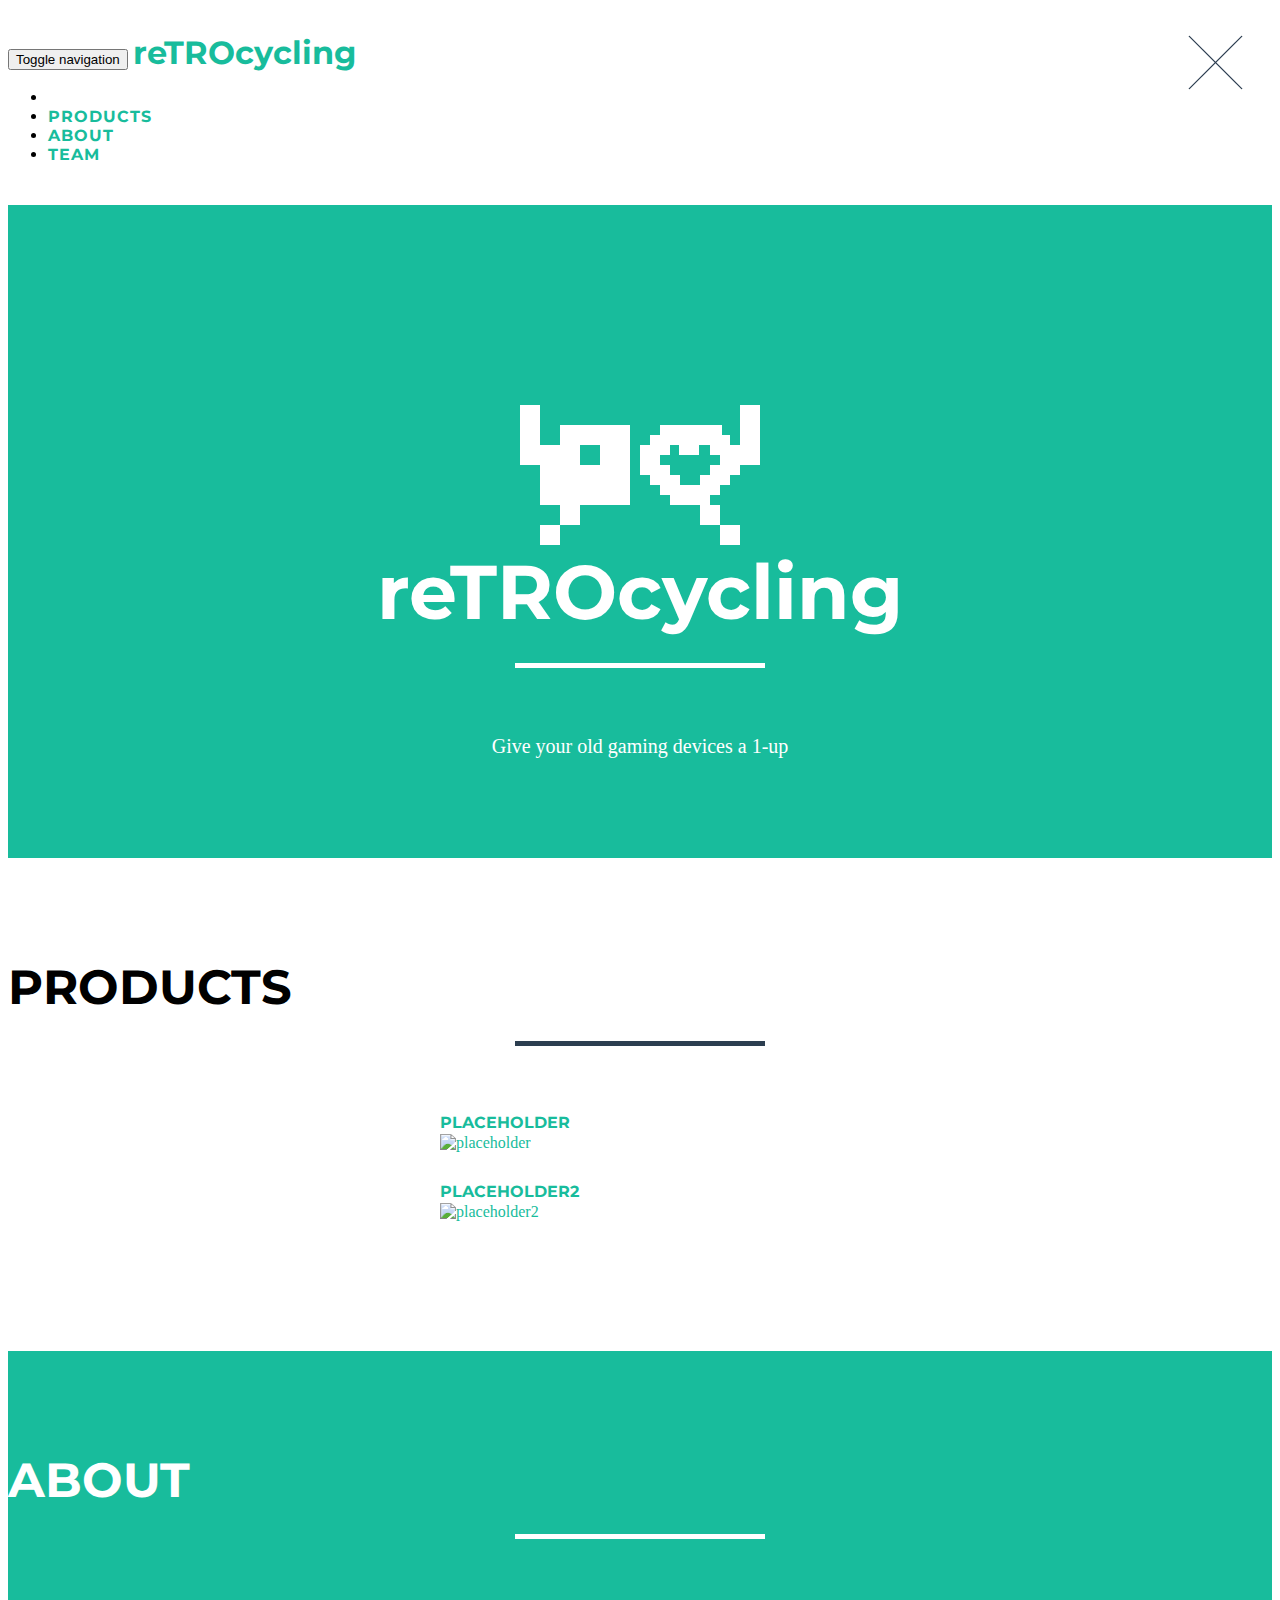
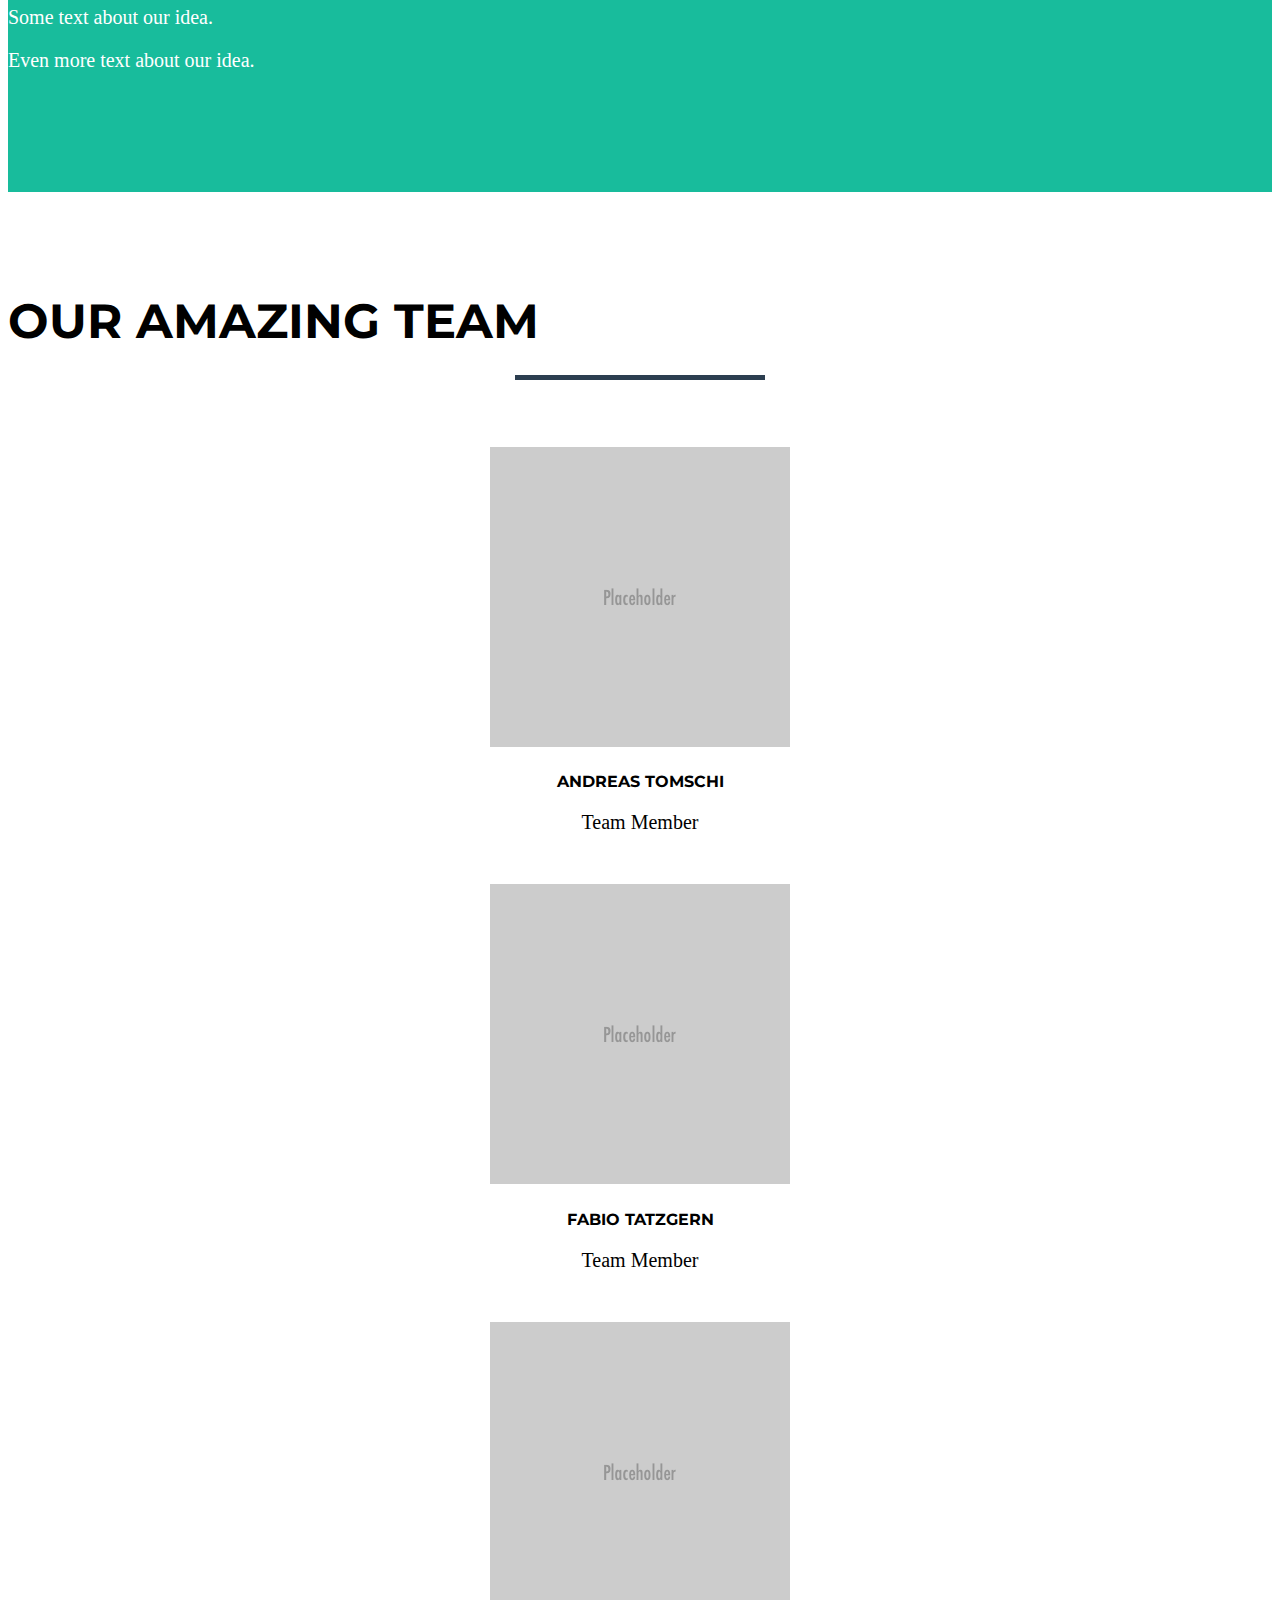
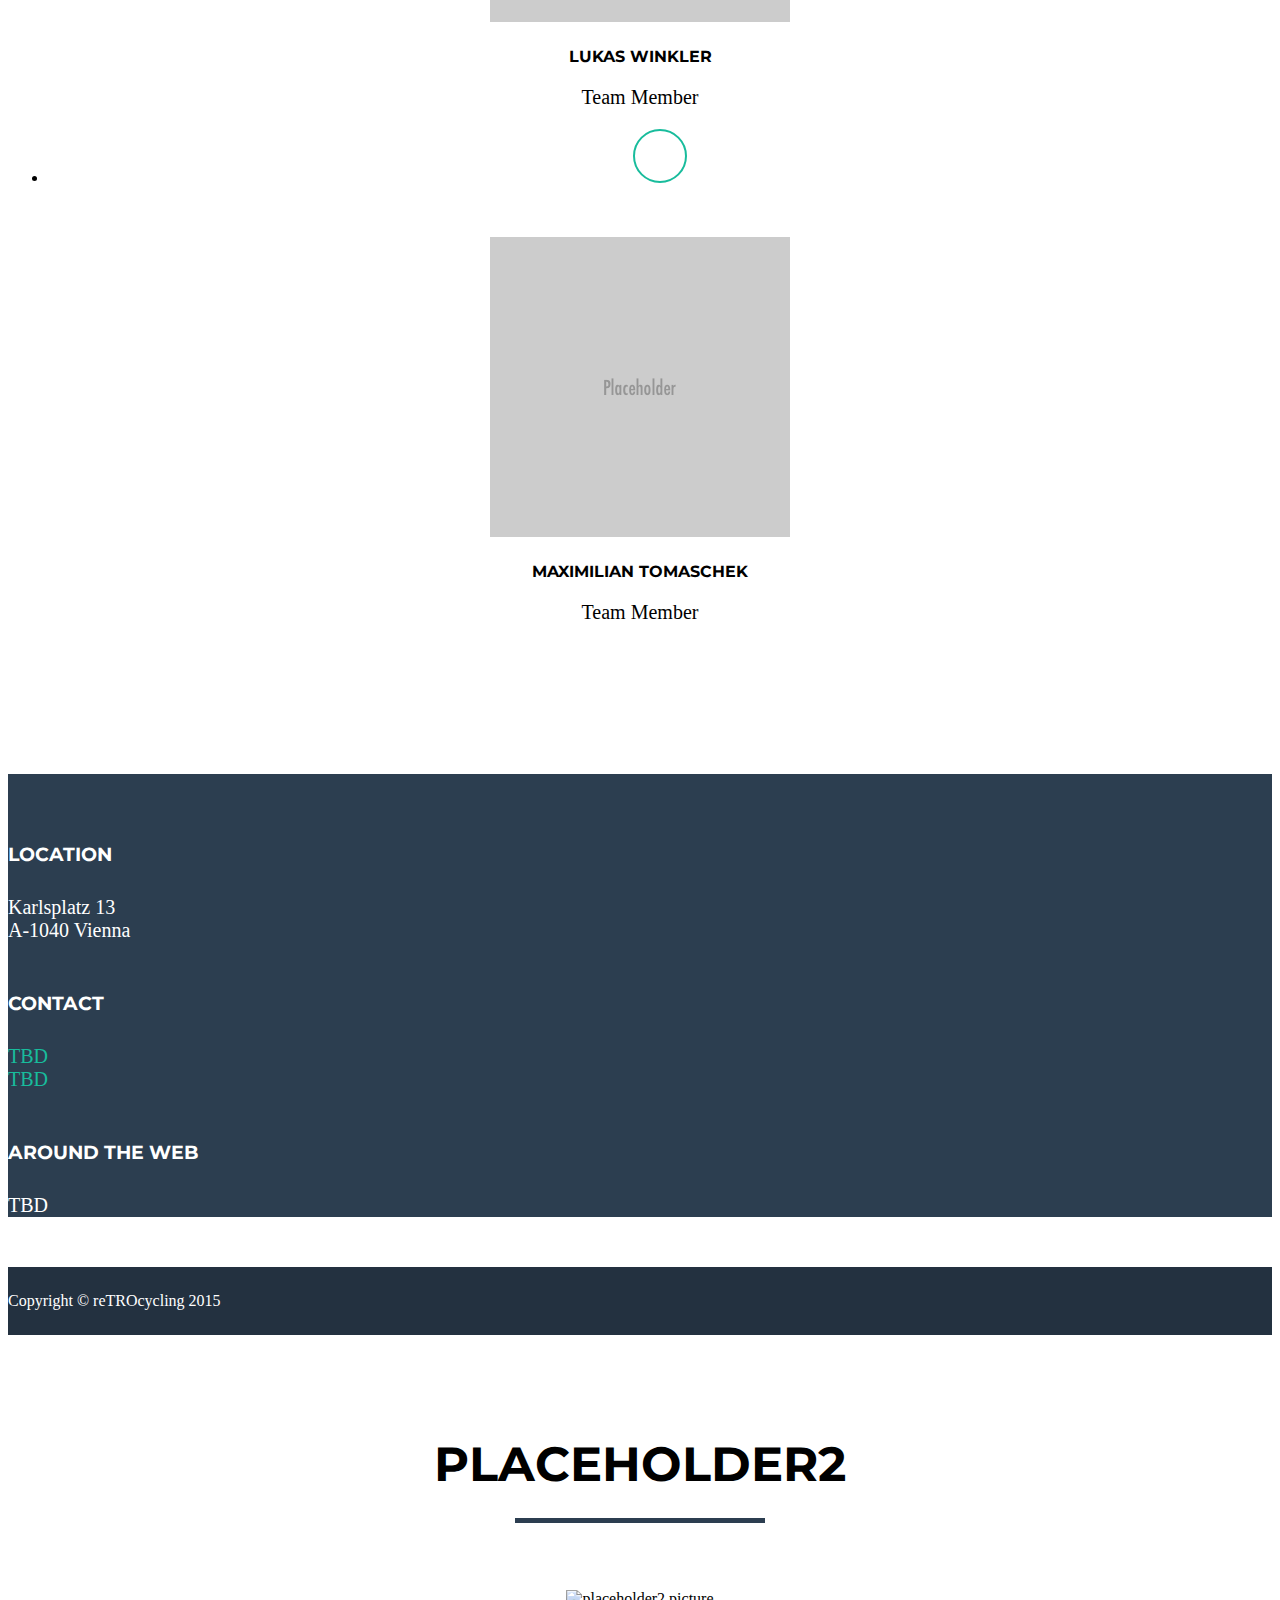
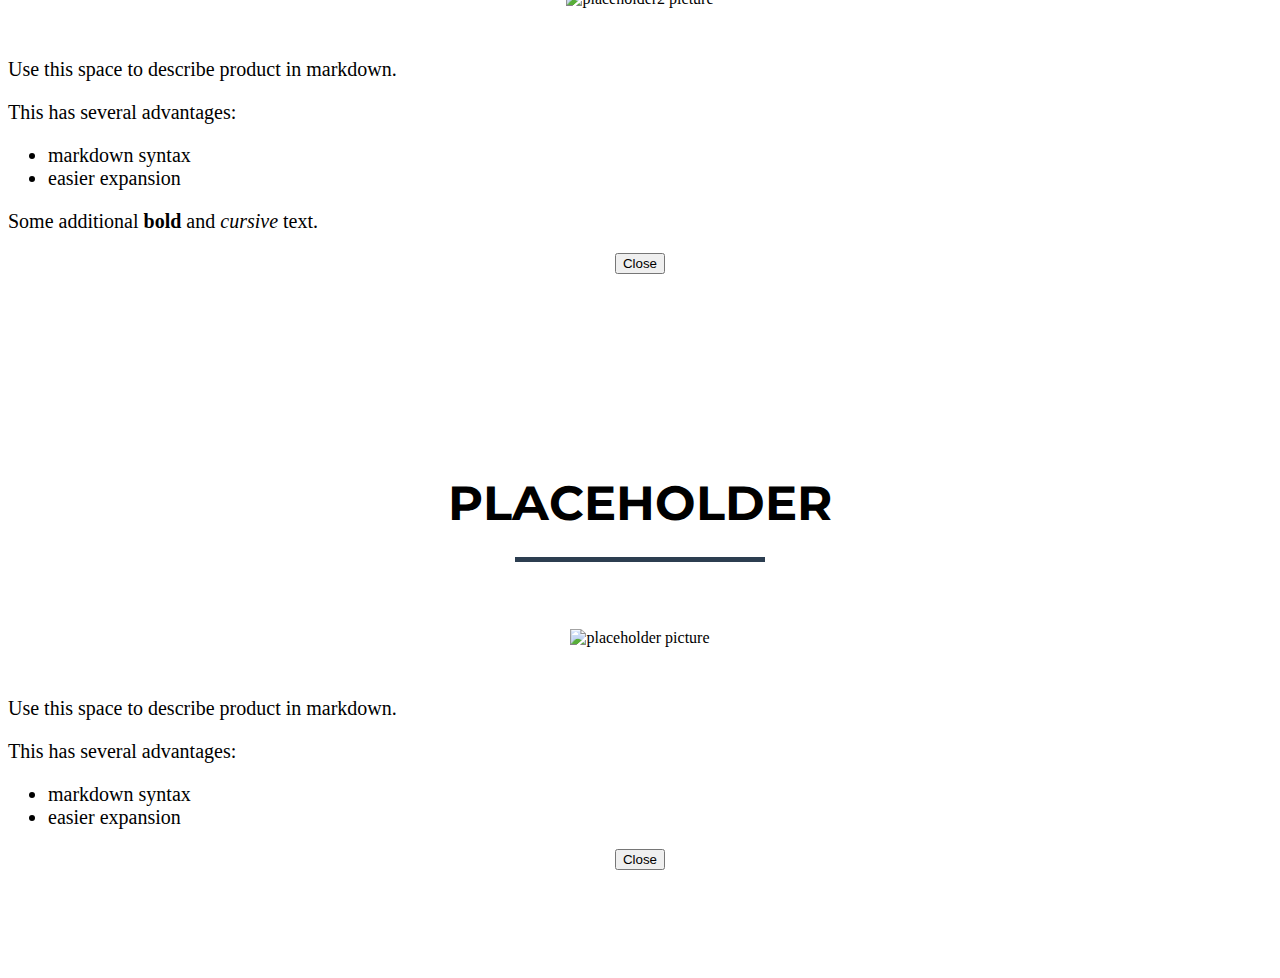
==== commit 21804da5: "Update gh-pages for 7b10739" ====
--- a/index.html
+++ b/index.html
@@ -5,10 +5,10 @@
     <meta charset="utf-8">
     <meta http-equiv="X-UA-Compatible" content="IE=edge">
     <meta name="viewport" content="width=device-width, initial-scale=1">
-    <meta name="description" content="What a description!">
+    <meta name="description" content="Give your old gaming devices a 1-up">
     <meta name="author" content="Lukas Winkler">
 
-    <title>ReTroCycling</title>
+    <title>reTROcycling</title>
 
     <!-- Bootstrap Core CSS - Uses Bootswatch Flatly Theme: http://bootswatch.com/flatly/ -->
     <link href="css/bootstrap.min.css" rel="stylesheet">
@@ -39,7 +39,7 @@
                     <span class="icon-bar"></span>
                     <span class="icon-bar"></span>
                 </button>
-                <a class="navbar-brand no-text-tf" href="#page-top">ReTroCycling</a>
+                <a class="navbar-brand no-text-tf" href="#page-top">reTROcycling</a>
             </div>
 
             <!-- Collect the nav links, forms, and other content for toggling -->
@@ -74,11 +74,11 @@
         <div class="container">
             <div class="row">
                 <div class="col-lg-12">
-                    <img class="img-responsive" src="img/profile.png" alt="Site Logo">
+                    <img class="img-responsive logo" src="img/logo/reTROcylcing-logo.png" alt="Site Logo">
                     <div class="intro-text">
-                        <span class="name">ReTroCycling</span>
+                        <span class="name">reTROcycling</span>
                         <hr class="star-light">
-                        <span class="description">What a description!</span>
+                        <span class="description">Give your old gaming devices a 1-up</span>
                     </div>
                 </div>
             </div>
@@ -104,7 +104,7 @@
                             </div>
                         </div>
                         <h4 class="text-center">placeholder</h4>
-                        <img src="img/products/game.png" class="img-responsive" alt="placeholder image">
+                        <img src="img/products/game.png" class="img-responsive" alt="placeholder">
                     </a>
                 </div>
                 
@@ -116,7 +116,7 @@
                             </div>
                         </div>
                         <h4 class="text-center">placeholder2</h4>
-                        <img src="img/products/cake.png" class="img-responsive" alt="placeholder2 image">
+                        <img src="img/products/cake.png" class="img-responsive" alt="placeholder2">
                     </a>
                 </div>
                 
@@ -214,31 +214,15 @@
                     <div class="footer-col col-md-4">
                         <h3>Contact</h3>
                         <p>
-                            <a href="tel:123456789"><i class="fa fa-fw fa-phone"></i>123-456-789</a><br>
-                            <a href="mailto:your-email@your-domain.com"><i class="fa fa-fw fa-envelope"></i>your-email@your-domain.com</a>
+                            <a href="tel:TBD"><i class="fa fa-fw fa-phone"></i>TBD</a><br>
+                            <a href="mailto:TBD"><i class="fa fa-fw fa-envelope"></i>TBD</a>
                         </p>
                     </div>
                     <div class="footer-col col-md-4">
                         <h3>Around the Web</h3>
-                        <ul class="list-inline">
-                            
-                            <li>
-                                    <a href="#" class="btn-social btn-outline"><i class="fa fa-fw fa-facebook"></i></a>
-                            </li>
-                            <li>
-                                    <a href="#" class="btn-social btn-outline"><i class="fa fa-fw fa-google-plus"></i></a>
-                            </li>
-                            <li>
-                                    <a href="#" class="btn-social btn-outline"><i class="fa fa-fw fa-twitter"></i></a>
-                            </li>
-                            <li>
-                                    <a href="#" class="btn-social btn-outline"><i class="fa fa-fw fa-linkedin"></i></a>
-                            </li>
-                            <li>
-                                    <a href="#" class="btn-social btn-outline"><i class="fa fa-fw fa-dribbble"></i></a>
-                            </li>
-                            
-                        </ul>
+                        
+                        <p>TBD</p>
+                        
                     </div>
                 </div>
             </div>
@@ -247,7 +231,7 @@
             <div class="container">
                 <div class="row">
                     <div class="col-lg-12">
-                        Copyright &copy; ReTroCycling 2015
+                        Copyright &copy; reTROcycling 2015
                     </div>
                 </div>
             </div>
@@ -277,7 +261,7 @@
                         <div class="modal-body">
                             <h2>placeholder2</h2>
                             <hr class="star-primary">
-                            <img src="img/products/cake.png" class="img-responsive img-centered" alt="placeholder2 image">
+                            <img src="img/products/cake.png" class="img-responsive img-centered" alt="placeholder2 picture">
                             <div class="product-modal-description">
                                 <p>Use this space to describe product in markdown.</p>
 
@@ -313,7 +297,7 @@
                         <div class="modal-body">
                             <h2>placeholder</h2>
                             <hr class="star-primary">
-                            <img src="img/products/game.png" class="img-responsive img-centered" alt="placeholder image">
+                            <img src="img/products/game.png" class="img-responsive img-centered" alt="placeholder picture">
                             <div class="product-modal-description">
                                 <p>Use this space to describe product in markdown.</p>
 
--- a/css/retrocycling.css
+++ b/css/retrocycling.css
@@ -485,3 +485,7 @@
 .team-member h4{
     margin-bottom: 0px;
 }
+
+.logo {
+    margin-bottom: 0px
+}
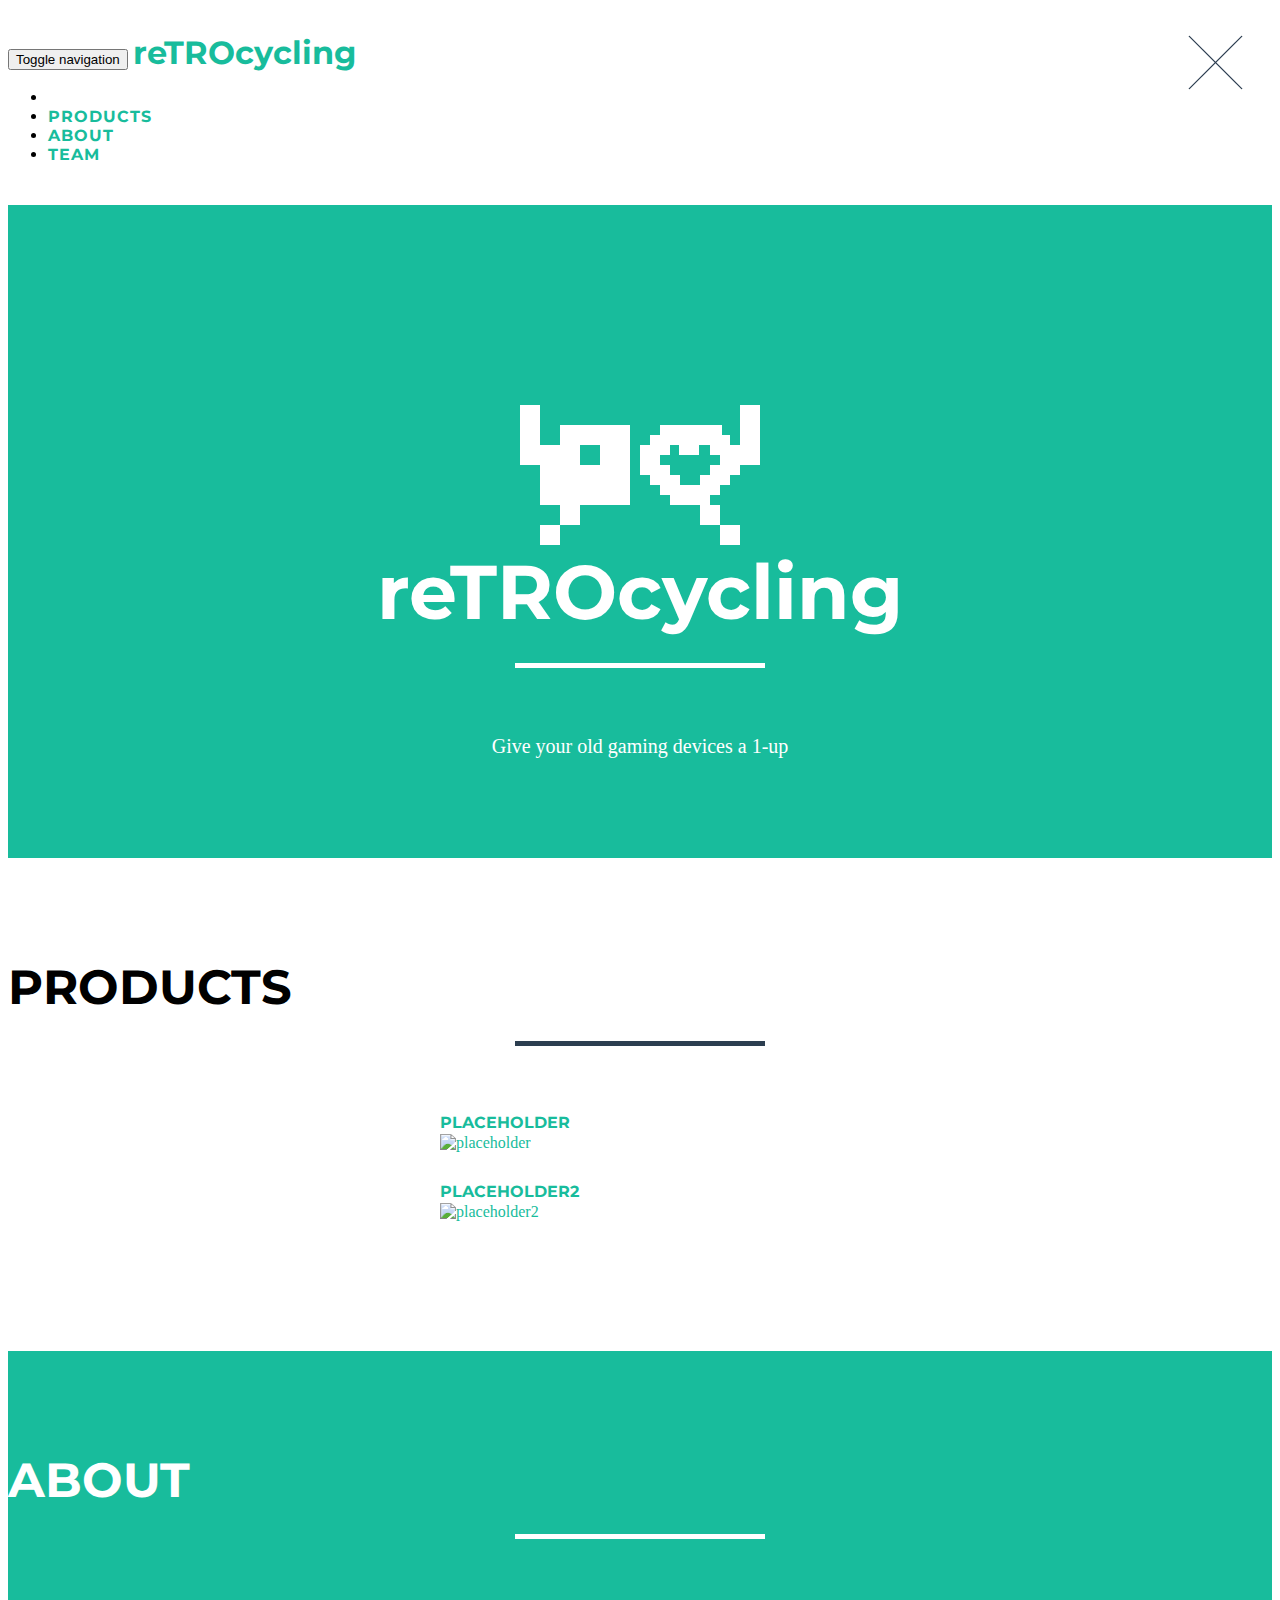
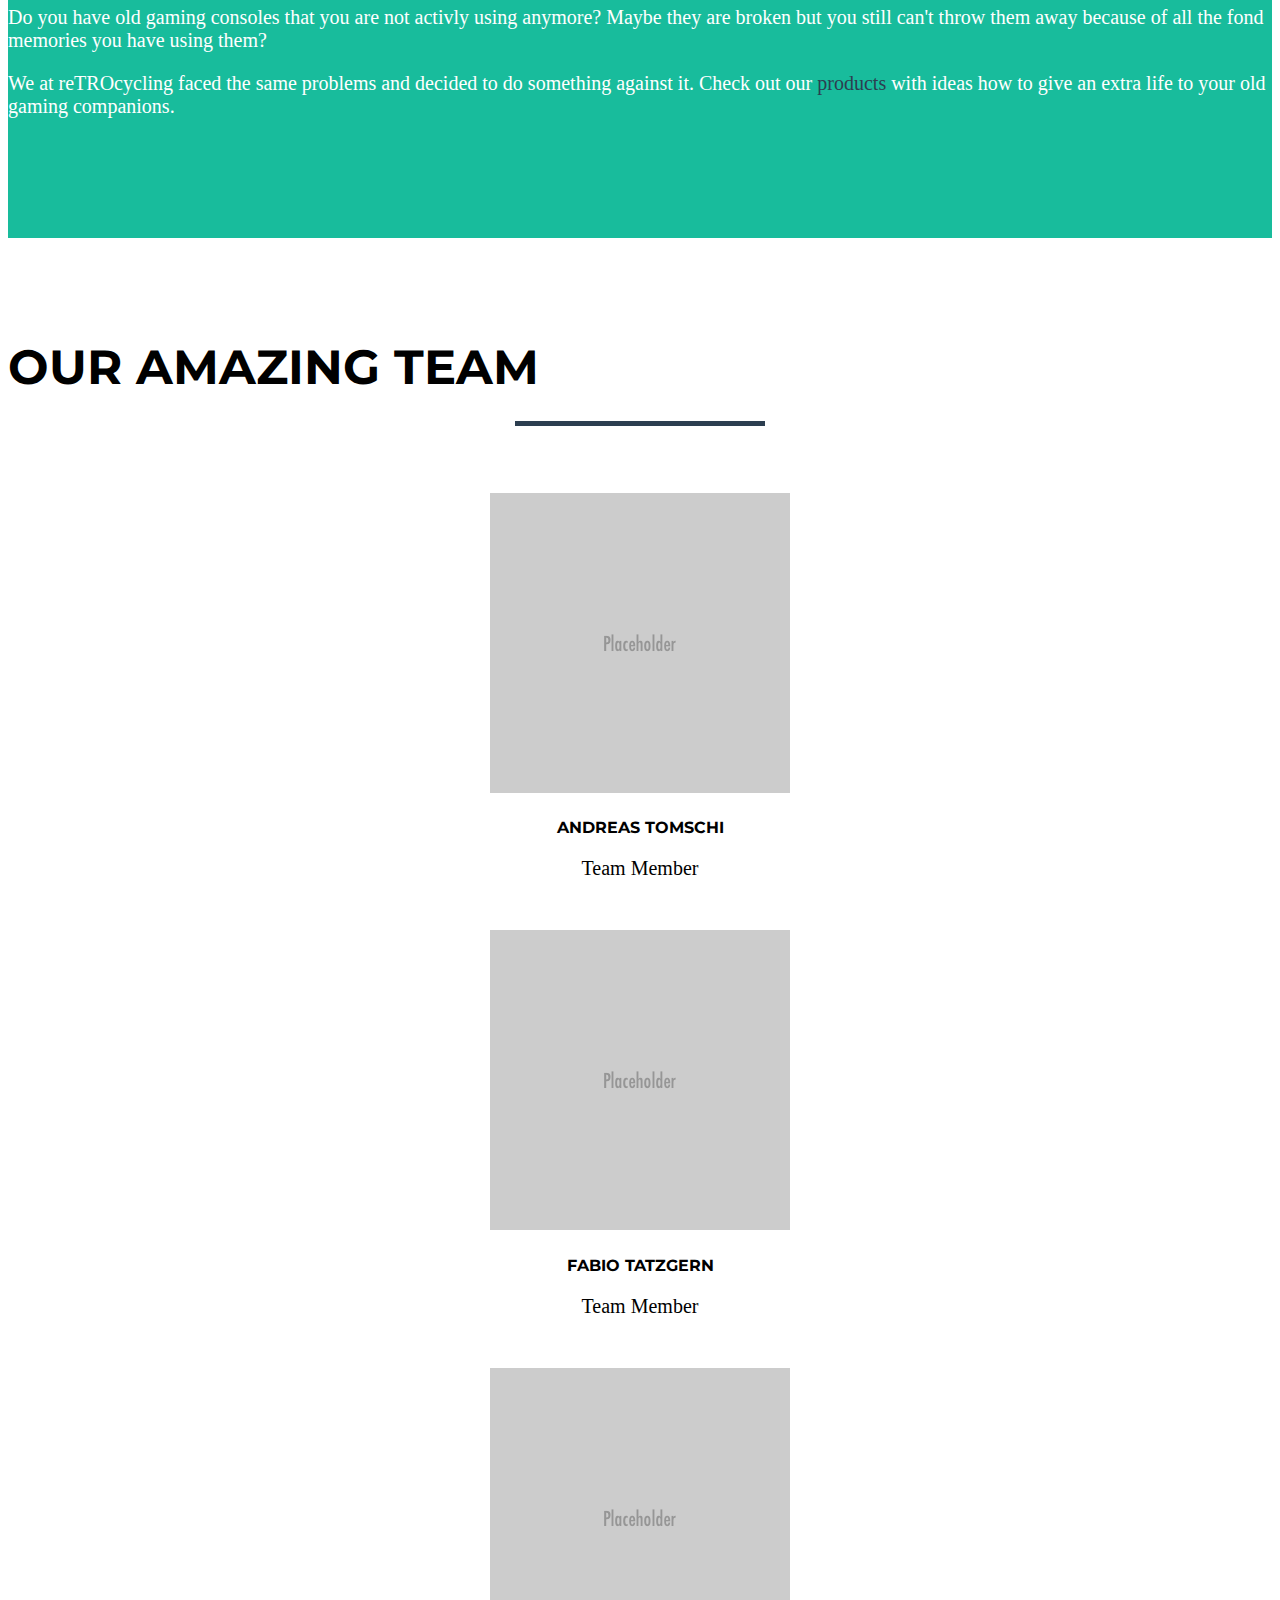
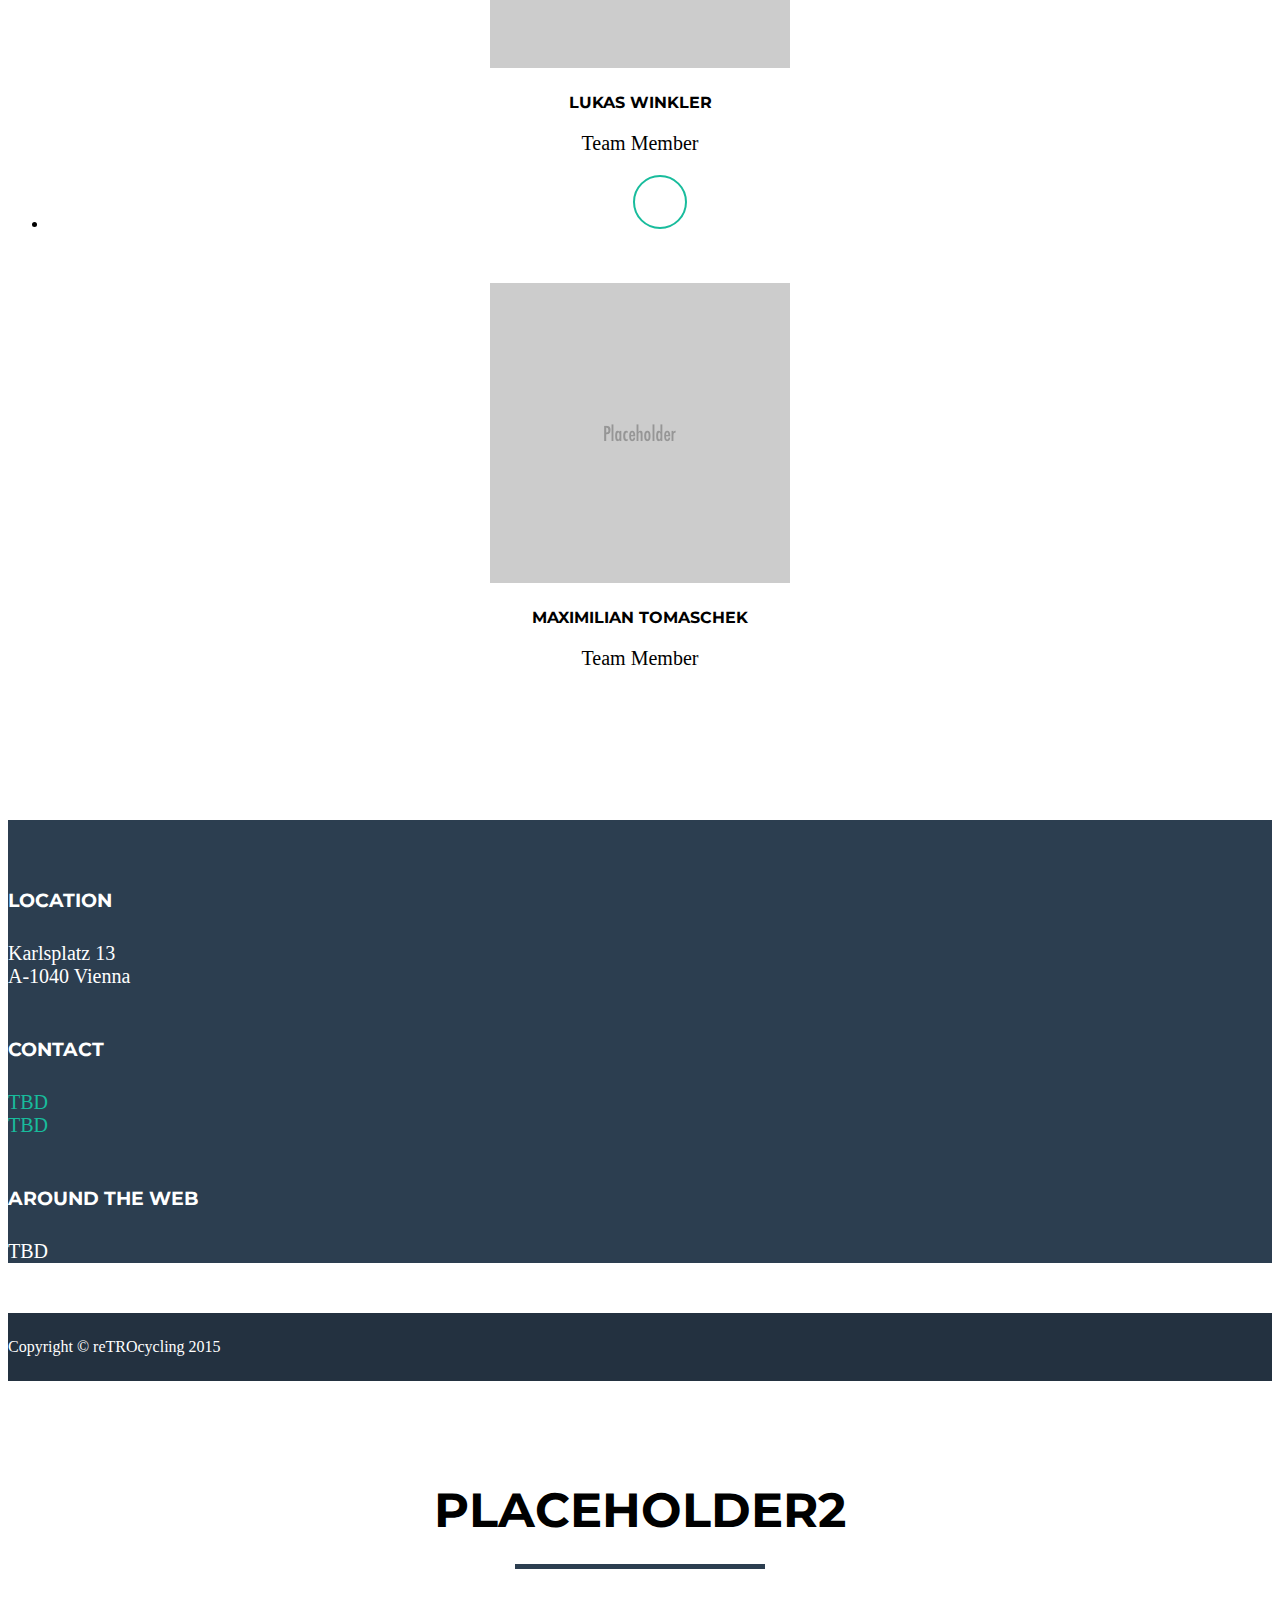
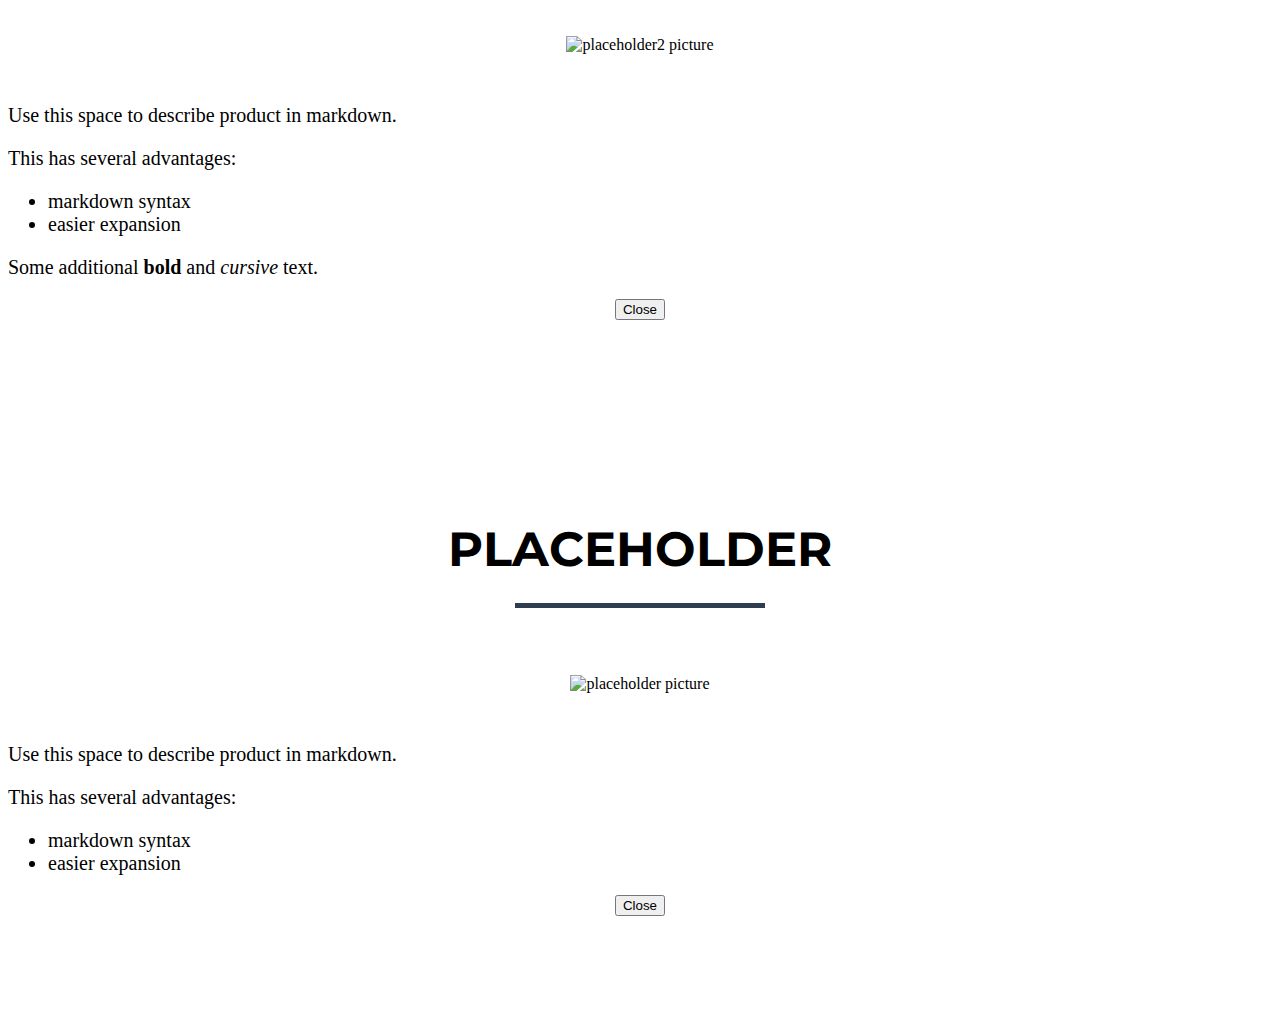
==== commit 396e079b: "Update gh-pages for e9b251a" ====
--- a/index.html
+++ b/index.html
@@ -133,12 +133,12 @@
                     <hr class="star-light">
                 </div>
             </div>
-            <div class="row">
+            <div class="row page-scroll">
                 <div class="col-lg-4 col-lg-offset-2">
-                    <p>Some text about our idea.</p>
+                    <p>Do you have old gaming consoles that you are not activly using anymore? Maybe they are broken but you still can't throw them away because of all the fond memories you have using them?</p>
                 </div>
                 <div class="col-lg-4">
-                    <p>Even more text about our idea.</p>
+                    <p>We at reTROcycling faced the same problems and decided to do something against it. Check out our <a href="#products">products</a> with ideas how to give an extra life to your old gaming companions.</p>
                 </div>
             </div>
         </div>
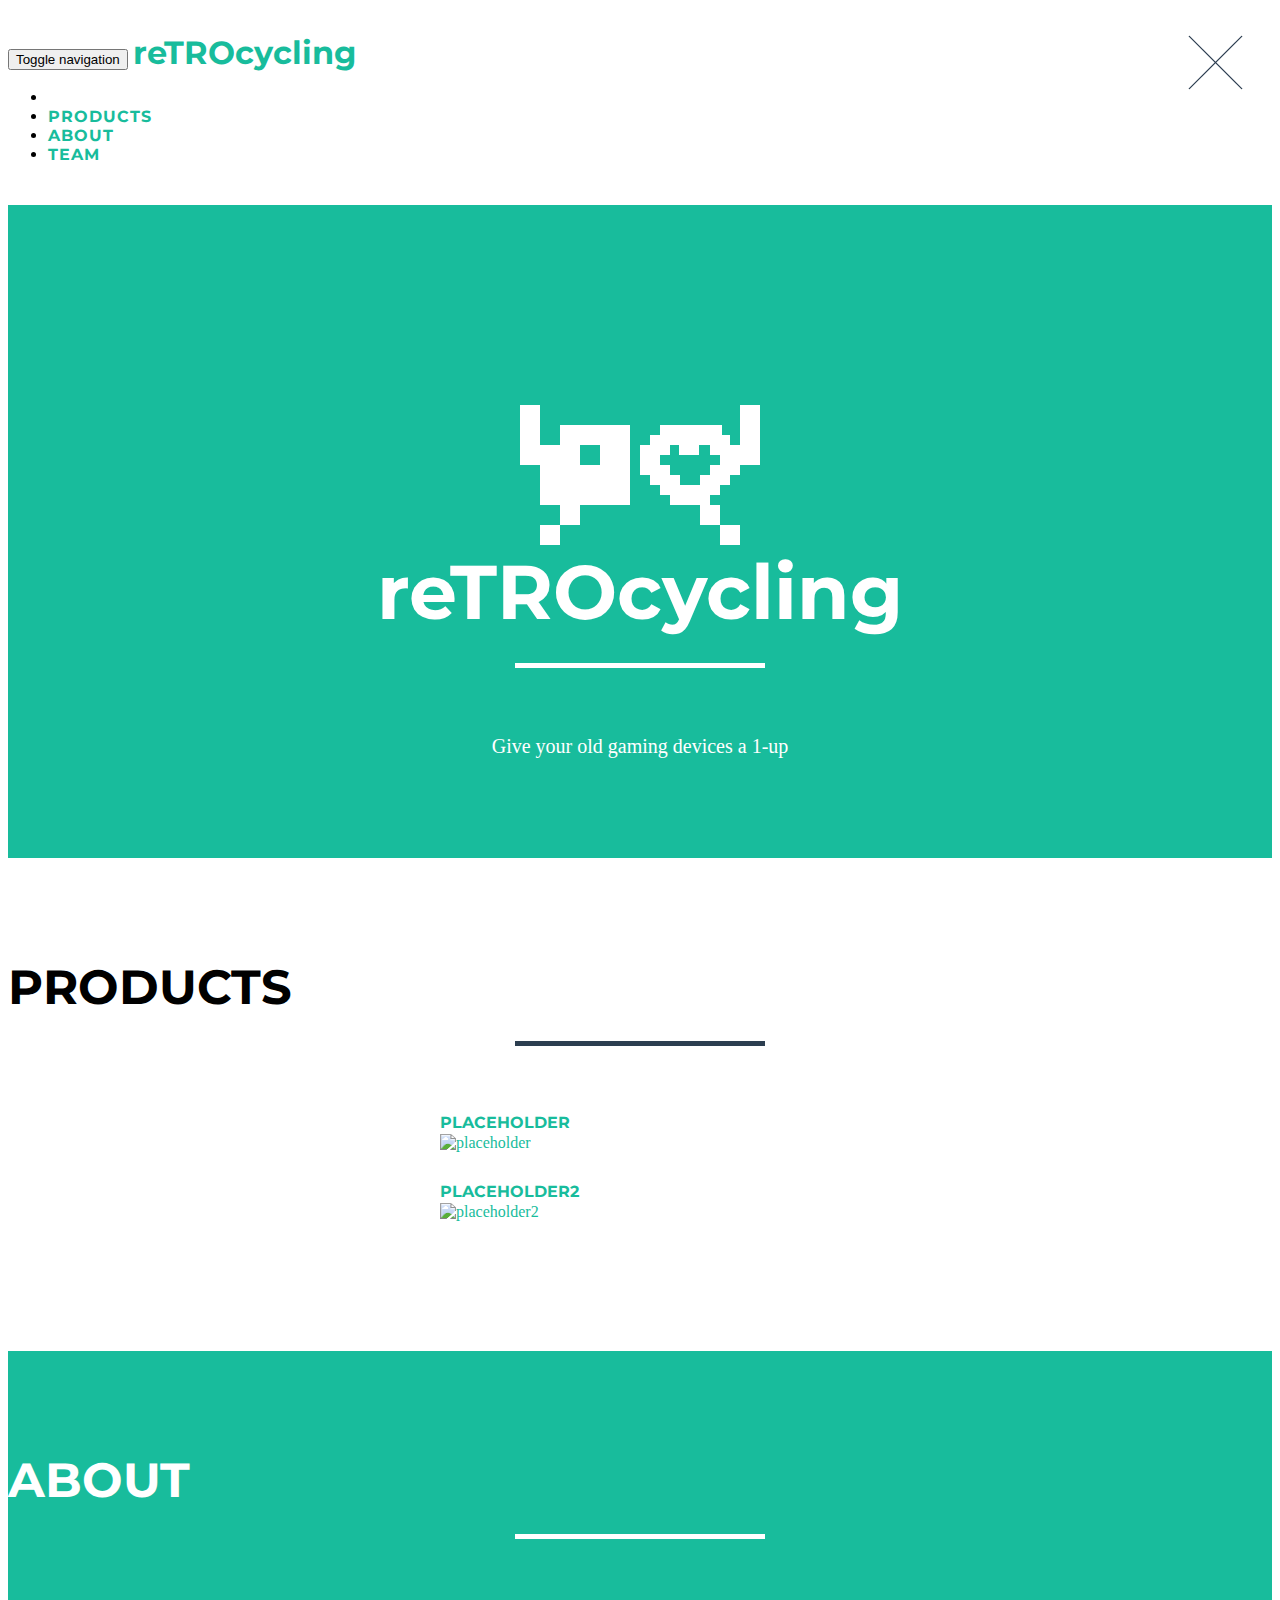
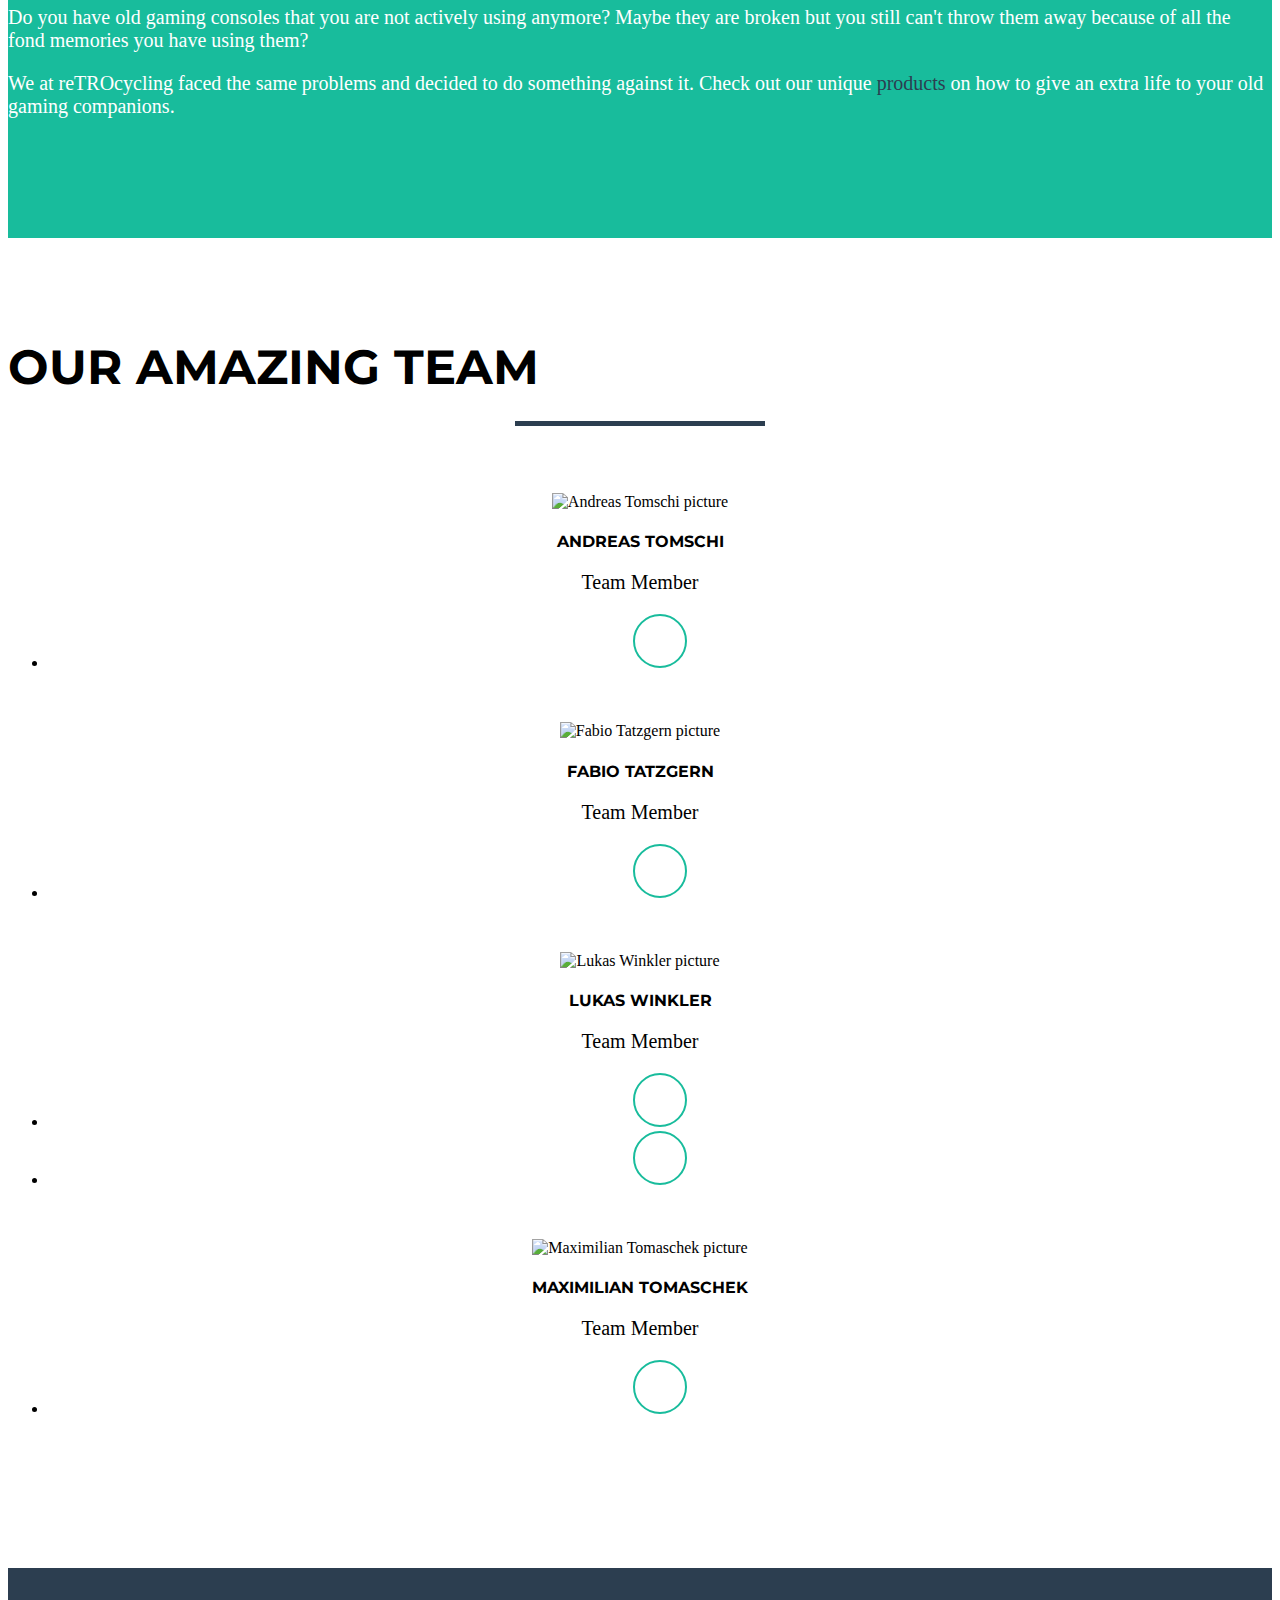
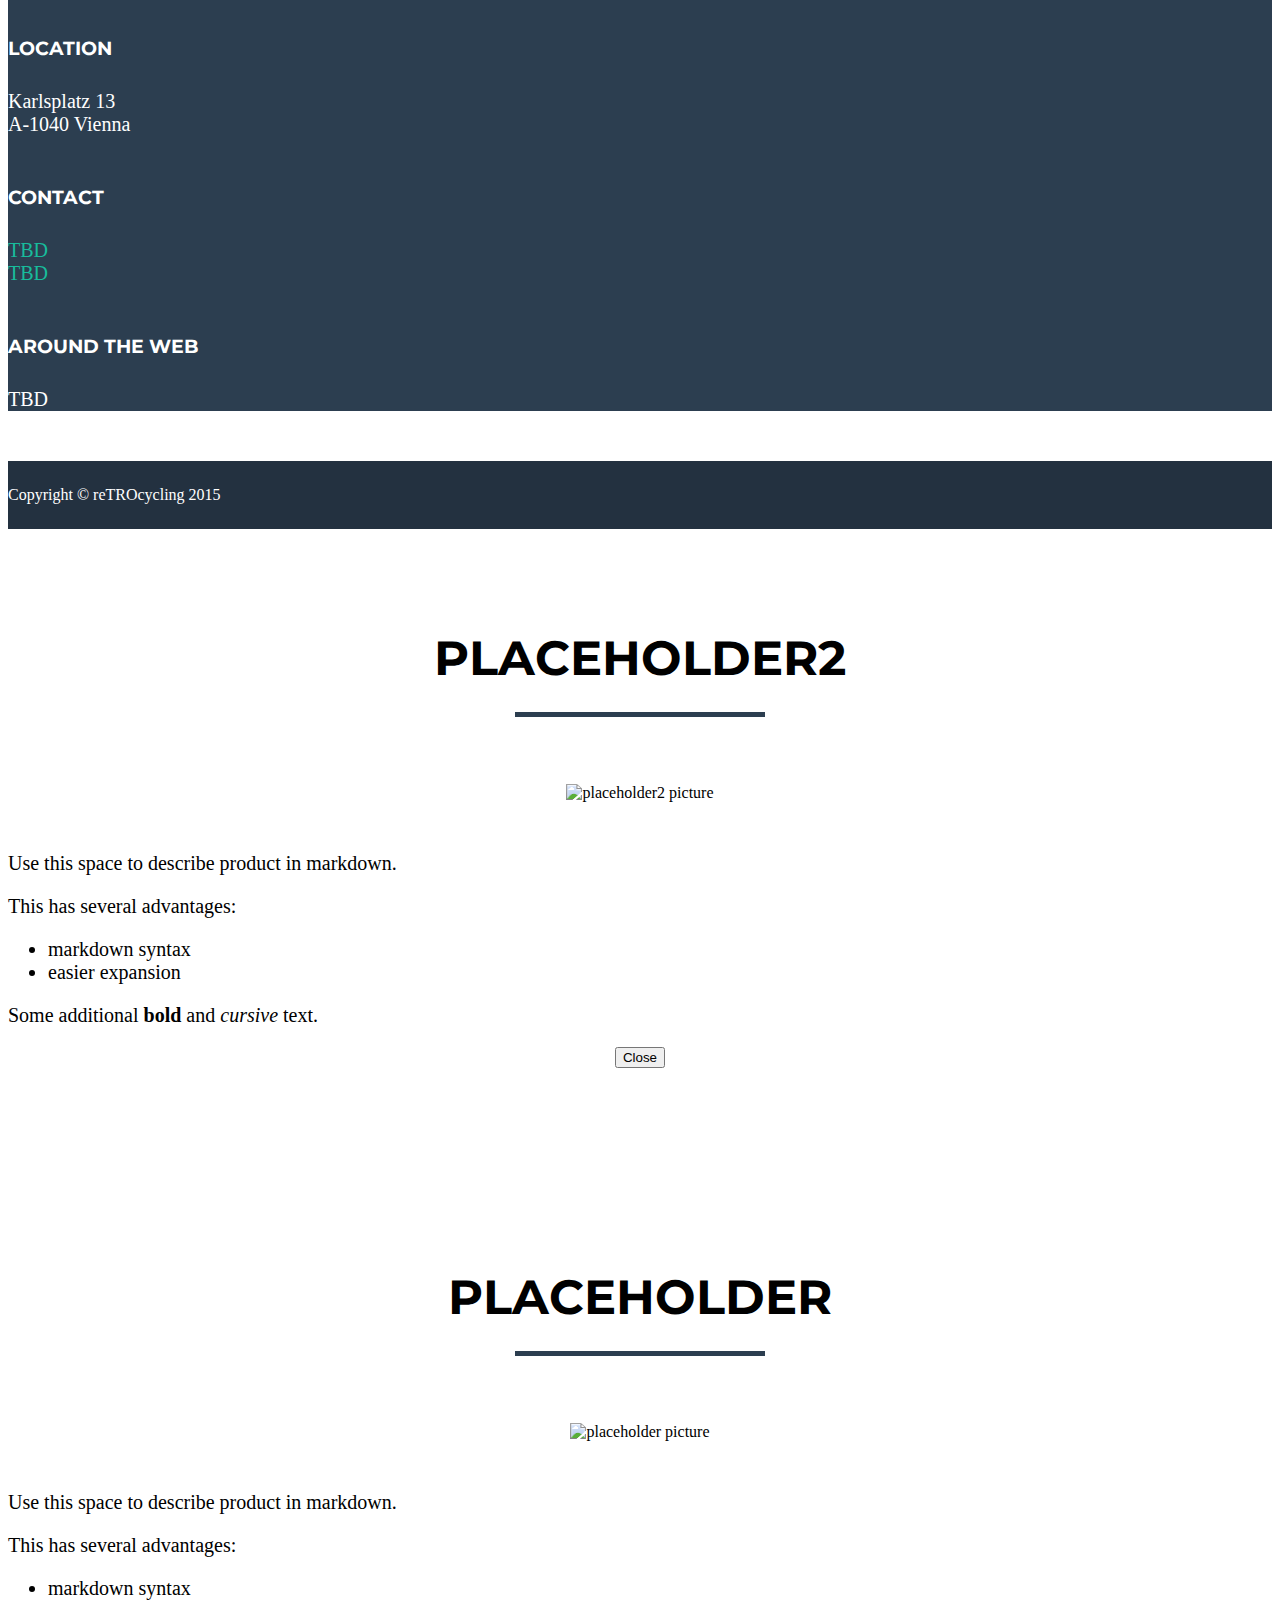
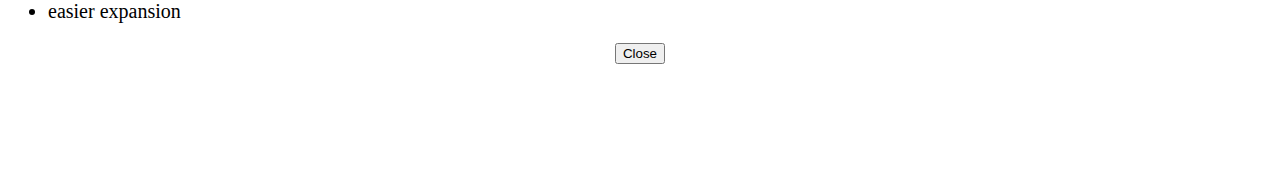
==== commit 1f0cc6dd: "Update gh-pages for 726edfa" ====
--- a/index.html
+++ b/index.html
@@ -57,11 +57,6 @@
                     <li class="page-scroll">
                         <a href="#team">Team</a>
                     </li>
-                    <!--
-                    <li class="page-scroll">
-                        <a href="#contact">Contact</a>
-                    </li>
-                    -->
                 </ul>
             </div>
             <!-- /.navbar-collapse -->
@@ -135,10 +130,10 @@
             </div>
             <div class="row page-scroll">
                 <div class="col-lg-4 col-lg-offset-2">
-                    <p>Do you have old gaming consoles that you are not activly using anymore? Maybe they are broken but you still can't throw them away because of all the fond memories you have using them?</p>
+                    <p>Do you have old gaming consoles that you are not actively using anymore? Maybe they are broken but you still can't throw them away because of all the fond memories you have using them?</p>
                 </div>
                 <div class="col-lg-4">
-                    <p>We at reTROcycling faced the same problems and decided to do something against it. Check out our <a href="#products">products</a> with ideas how to give an extra life to your old gaming companions.</p>
+                    <p>We at reTROcycling faced the same problems and decided to do something against it. Check out our unique <a href="#products">products</a> on how to give an extra life to your old gaming companions.</p>
                 </div>
             </div>
         </div>
@@ -154,33 +149,59 @@
             </div>
             <div class="row">
                 
-                <div class="col-sm-4">
+                
+                <div class="col-sm-4 col-sm-offset-2">
+                
                     <div class="team-member">
-                        <img src="img/team/placeholder.png" class="img-responsive img-circle center-block" alt="Andreas Tomschi picture">
+                        <img src="img/team/andi.png" class="img-responsive img-circle center-block" alt="Andreas Tomschi picture">
                         <h4>Andreas Tomschi</H4>
                         <p class="text-muted">Team Member</p>
                         
-                    </div>
-                </div>
+                        <ul class="list-inline social-buttons">
+                            
+                            <li>
+                                <a href="https://www.facebook.com/andreas.tom.3" class="btn-social btn-outline"><i class="fa fa-fw fa-facebook"></i></a>
+                            </li>
+                            
+                       </ul>
+                       
+                    </div>
+                </div>
+                
                 
                 <div class="col-sm-4">
+                
                     <div class="team-member">
-                        <img src="img/team/placeholder.png" class="img-responsive img-circle center-block" alt="Fabio Tatzgern picture">
+                        <img src="img/team/fabio.png" class="img-responsive img-circle center-block" alt="Fabio Tatzgern picture">
                         <h4>Fabio Tatzgern</H4>
                         <p class="text-muted">Team Member</p>
                         
-                    </div>
-                </div>
-                
-                <div class="col-sm-4">
+                        <ul class="list-inline social-buttons">
+                            
+                            <li>
+                                <a href="https://www.facebook.com/kaiserschmoan/" class="btn-social btn-outline"><i class="fa fa-fw fa-facebook"></i></a>
+                            </li>
+                            
+                       </ul>
+                       
+                    </div>
+                </div>
+                
+                
+                <div class="col-sm-4 col-sm-offset-2">
+                
                     <div class="team-member">
-                        <img src="img/team/placeholder.png" class="img-responsive img-circle center-block" alt="Lukas Winkler picture">
+                        <img src="img/team/lukas.png" class="img-responsive img-circle center-block" alt="Lukas Winkler picture">
                         <h4>Lukas Winkler</H4>
                         <p class="text-muted">Team Member</p>
                         
                         <ul class="list-inline social-buttons">
                             
                             <li>
+                                <a href="mailto:e1027567@students.tuwien.ac.at" class="btn-social btn-outline"><i class="fa fa-fw fa-envelope"></i></a>
+                            </li>
+                            
+                            <li>
                                 <a href="https://twitter.com/derwinlu" class="btn-social btn-outline"><i class="fa fa-fw fa-twitter"></i></a>
                             </li>
                             
@@ -189,12 +210,22 @@
                     </div>
                 </div>
                 
+                
                 <div class="col-sm-4">
+                
                     <div class="team-member">
-                        <img src="img/team/placeholder.png" class="img-responsive img-circle center-block" alt="Maximilian Tomaschek picture">
+                        <img src="img/team/max.png" class="img-responsive img-circle center-block" alt="Maximilian Tomaschek picture">
                         <h4>Maximilian Tomaschek</H4>
                         <p class="text-muted">Team Member</p>
                         
+                        <ul class="list-inline social-buttons">
+                            
+                            <li>
+                                <a href="https://www.facebook.com/kaiserschmoan/" class="btn-social btn-outline"><i class="fa fa-fw fa-facebook"></i></a>
+                            </li>
+                            
+                       </ul>
+                       
                     </div>
                 </div>
                 
